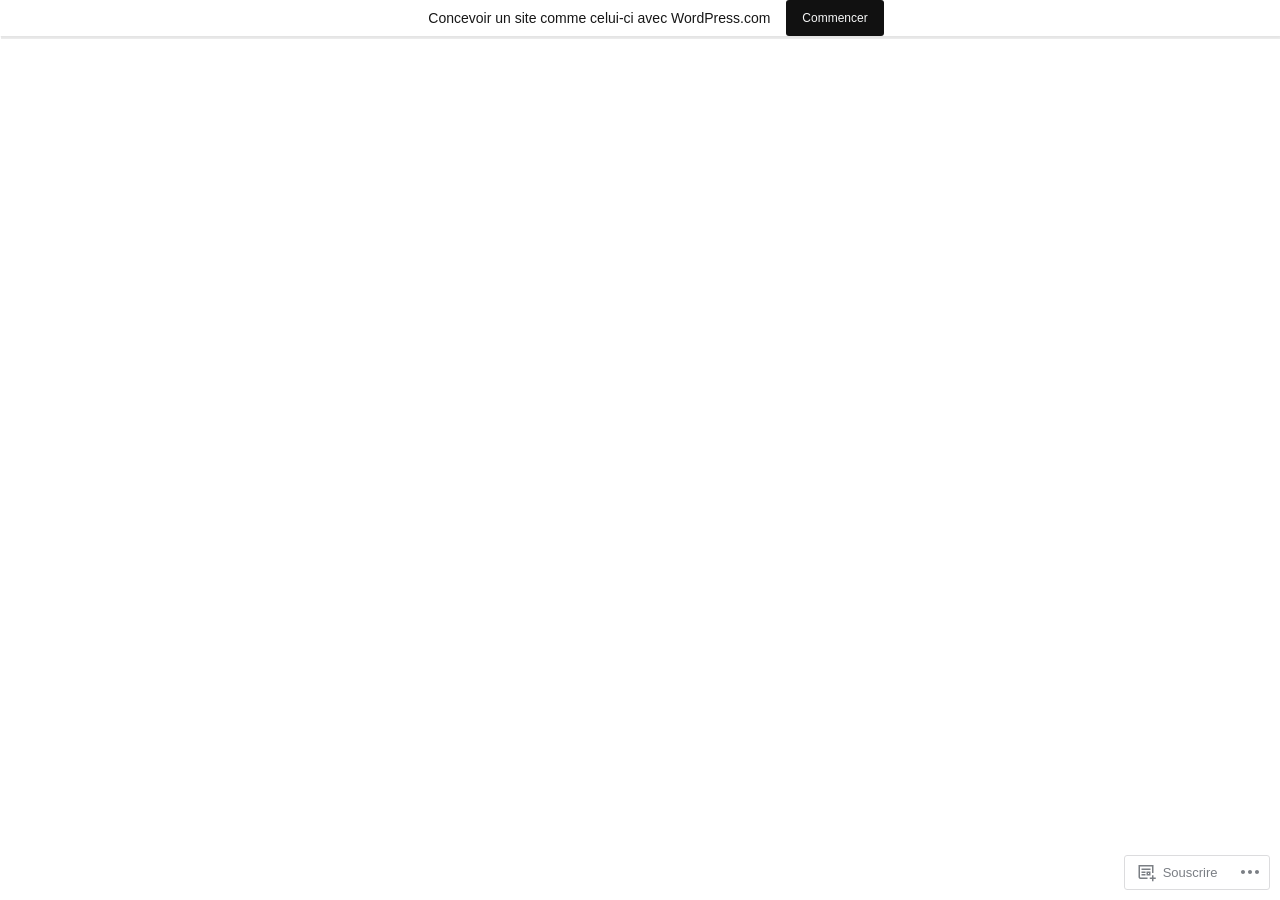
==== ulyssejapangithub.wordpress.com/index.html @ 324a0527 "Add files via upload" ====
<!DOCTYPE html>
<html lang="fr-FR">

<!-- Mirrored from ulyssejapangithub.wordpress.com/ by HTTrack Website Copier/3.x [XR&CO'2014], Sat, 06 Apr 2024 21:18:54 GMT -->
<!-- Added by HTTrack --><meta http-equiv="content-type" content="text/html;charset=UTF-8" /><!-- /Added by HTTrack -->
<head>
	<meta charset="UTF-8" />
	<meta name="viewport" content="width=device-width, initial-scale=1" />
<meta name='robots' content='max-image-preview:large' />
<title>Learn whatever you want</title>
<link rel='dns-prefetch' href='http://s1.wp.com/' />
<link rel='dns-prefetch' href='http://s2.wp.com/' />
<link rel='dns-prefetch' href='http://s0.wp.com/' />
<link rel='dns-prefetch' href='http://widgets.wp.com/' />
<link rel="alternate" type="application/rss+xml" title="Learn whatever you want &raquo; Flux" href="feed/index.html" />
<link rel="alternate" type="application/rss+xml" title="Learn whatever you want &raquo; Flux des commentaires" href="comments/feed/index.html" />
	<script type="text/javascript">
		/* <![CDATA[ */
		function addLoadEvent(func) {
			var oldonload = window.onload;
			if (typeof window.onload != 'function') {
				window.onload = func;
			} else {
				window.onload = function () {
					oldonload();
					func();
				}
			}
		}
		/* ]]> */
	</script>
	<script>
window._wpemojiSettings = {"baseUrl":"https:\/\/s0.wp.com\/wp-content\/mu-plugins\/wpcom-smileys\/twemoji\/2\/72x72\/","ext":".png","svgUrl":"https:\/\/s0.wp.com\/wp-content\/mu-plugins\/wpcom-smileys\/twemoji\/2\/svg\/","svgExt":".svg","source":{"concatemoji":"https:\/\/s0.wp.com\/wp-includes\/js\/wp-emoji-release.min.js?m=1710334132i&ver=6.5-RC3-57891"}};
/*! This file is auto-generated */
!function(i,n){var o,s,e;function c(e){try{var t={supportTests:e,timestamp:(new Date).valueOf()};sessionStorage.setItem(o,JSON.stringify(t))}catch(e){}}function p(e,t,n){e.clearRect(0,0,e.canvas.width,e.canvas.height),e.fillText(t,0,0);var t=new Uint32Array(e.getImageData(0,0,e.canvas.width,e.canvas.height).data),r=(e.clearRect(0,0,e.canvas.width,e.canvas.height),e.fillText(n,0,0),new Uint32Array(e.getImageData(0,0,e.canvas.width,e.canvas.height).data));return t.every(function(e,t){return e===r[t]})}function u(e,t,n){switch(t){case"flag":return n(e,"\ud83c\udff3\ufe0f\u200d\u26a7\ufe0f","\ud83c\udff3\ufe0f\u200b\u26a7\ufe0f")?!1:!n(e,"\ud83c\uddfa\ud83c\uddf3","\ud83c\uddfa\u200b\ud83c\uddf3")&&!n(e,"\ud83c\udff4\udb40\udc67\udb40\udc62\udb40\udc65\udb40\udc6e\udb40\udc67\udb40\udc7f","\ud83c\udff4\u200b\udb40\udc67\u200b\udb40\udc62\u200b\udb40\udc65\u200b\udb40\udc6e\u200b\udb40\udc67\u200b\udb40\udc7f");case"emoji":return!n(e,"\ud83d\udc26\u200d\u2b1b","\ud83d\udc26\u200b\u2b1b")}return!1}function f(e,t,n){var r="undefined"!=typeof WorkerGlobalScope&&self instanceof WorkerGlobalScope?new OffscreenCanvas(300,150):i.createElement("canvas"),a=r.getContext("2d",{willReadFrequently:!0}),o=(a.textBaseline="top",a.font="600 32px Arial",{});return e.forEach(function(e){o[e]=t(a,e,n)}),o}function t(e){var t=i.createElement("script");t.src=e,t.defer=!0,i.head.appendChild(t)}"undefined"!=typeof Promise&&(o="wpEmojiSettingsSupports",s=["flag","emoji"],n.supports={everything:!0,everythingExceptFlag:!0},e=new Promise(function(e){i.addEventListener("DOMContentLoaded",e,{once:!0})}),new Promise(function(t){var n=function(){try{var e=JSON.parse(sessionStorage.getItem(o));if("object"==typeof e&&"number"==typeof e.timestamp&&(new Date).valueOf()<e.timestamp+604800&&"object"==typeof e.supportTests)return e.supportTests}catch(e){}return null}();if(!n){if("undefined"!=typeof Worker&&"undefined"!=typeof OffscreenCanvas&&"undefined"!=typeof URL&&URL.createObjectURL&&"undefined"!=typeof Blob)try{var e="postMessage("+f.toString()+"("+[JSON.stringify(s),u.toString(),p.toString()].join(",")+"));",r=new Blob([e],{type:"text/javascript"}),a=new Worker(URL.createObjectURL(r),{name:"wpTestEmojiSupports"});return void(a.onmessage=function(e){c(n=e.data),a.terminate(),t(n)})}catch(e){}c(n=f(s,u,p))}t(n)}).then(function(e){for(var t in e)n.supports[t]=e[t],n.supports.everything=n.supports.everything&&n.supports[t],"flag"!==t&&(n.supports.everythingExceptFlag=n.supports.everythingExceptFlag&&n.supports[t]);n.supports.everythingExceptFlag=n.supports.everythingExceptFlag&&!n.supports.flag,n.DOMReady=!1,n.readyCallback=function(){n.DOMReady=!0}}).then(function(){return e}).then(function(){var e;n.supports.everything||(n.readyCallback(),(e=n.source||{}).concatemoji?t(e.concatemoji):e.wpemoji&&e.twemoji&&(t(e.twemoji),t(e.wpemoji)))}))}((window,document),window._wpemojiSettings);
</script>
<link crossorigin='anonymous' rel='stylesheet' id='all-css-0-1' href='../s1.wp.com/wp-content/blog-plugins/marketing-bar/css/marketing-bar31b8.css?m=1697652279i&amp;cssminify=yes' type='text/css' media='all' />
<style id='wp-block-site-title-inline-css'>
.wp-block-site-title a{color:inherit}
</style>
<style id='wp-block-navigation-link-inline-css'>
.wp-block-navigation .wp-block-navigation-item__label{overflow-wrap:break-word}.wp-block-navigation .wp-block-navigation-item__description{display:none}.link-ui-tools{border-top:1px solid #f0f0f0;padding:8px}.link-ui-block-inserter{padding-top:8px}.link-ui-block-inserter__back{margin-left:8px;text-transform:uppercase}.components-popover-pointer-events-trap{background-color:initial;cursor:pointer;inset:0;position:fixed;z-index:1000000}
</style>
<link crossorigin='anonymous' rel='stylesheet' id='all-css-4-1' href='../s1.wp.com/wp-content/plugins/gutenberg-core/v18.0.0/build/block-library/blocks/navigation/style72a3.css?m=1711565231i&amp;cssminify=yes' type='text/css' media='all' />
<style id='wp-block-group-inline-css'>
.wp-block-group{box-sizing:border-box}
</style>
<style id='wp-block-spacer-inline-css'>
.wp-block-spacer{clear:both}
</style>
<style id='wp-block-heading-inline-css'>
h1.has-background,h2.has-background,h3.has-background,h4.has-background,h5.has-background,h6.has-background{padding:1.25em 2.375em}h1.has-text-align-left[style*=writing-mode]:where([style*=vertical-lr]),h1.has-text-align-right[style*=writing-mode]:where([style*=vertical-rl]),h2.has-text-align-left[style*=writing-mode]:where([style*=vertical-lr]),h2.has-text-align-right[style*=writing-mode]:where([style*=vertical-rl]),h3.has-text-align-left[style*=writing-mode]:where([style*=vertical-lr]),h3.has-text-align-right[style*=writing-mode]:where([style*=vertical-rl]),h4.has-text-align-left[style*=writing-mode]:where([style*=vertical-lr]),h4.has-text-align-right[style*=writing-mode]:where([style*=vertical-rl]),h5.has-text-align-left[style*=writing-mode]:where([style*=vertical-lr]),h5.has-text-align-right[style*=writing-mode]:where([style*=vertical-rl]),h6.has-text-align-left[style*=writing-mode]:where([style*=vertical-lr]),h6.has-text-align-right[style*=writing-mode]:where([style*=vertical-rl]){rotate:180deg}
</style>
<style id='wp-block-paragraph-inline-css'>
.is-small-text{font-size:.875em}.is-regular-text{font-size:1em}.is-large-text{font-size:2.25em}.is-larger-text{font-size:3em}.has-drop-cap:not(:focus):first-letter{float:left;font-size:8.4em;font-style:normal;font-weight:100;line-height:.68;margin:.05em .1em 0 0;text-transform:uppercase}body.rtl .has-drop-cap:not(:focus):first-letter{float:none;margin-left:.1em}p.has-drop-cap.has-background{overflow:hidden}p.has-background{padding:1.25em 2.375em}:where(p.has-text-color:not(.has-link-color)) a{color:inherit}p.has-text-align-left[style*="writing-mode:vertical-lr"],p.has-text-align-right[style*="writing-mode:vertical-rl"]{rotate:180deg}
</style>
<style id='wp-block-columns-inline-css'>
.wp-block-columns{align-items:normal!important;box-sizing:border-box;display:flex;flex-wrap:wrap!important}@media (min-width:782px){.wp-block-columns{flex-wrap:nowrap!important}}.wp-block-columns.are-vertically-aligned-top{align-items:flex-start}.wp-block-columns.are-vertically-aligned-center{align-items:center}.wp-block-columns.are-vertically-aligned-bottom{align-items:flex-end}@media (max-width:781px){.wp-block-columns:not(.is-not-stacked-on-mobile)>.wp-block-column{flex-basis:100%!important}}@media (min-width:782px){.wp-block-columns:not(.is-not-stacked-on-mobile)>.wp-block-column{flex-basis:0;flex-grow:1}.wp-block-columns:not(.is-not-stacked-on-mobile)>.wp-block-column[style*=flex-basis]{flex-grow:0}}.wp-block-columns.is-not-stacked-on-mobile{flex-wrap:nowrap!important}.wp-block-columns.is-not-stacked-on-mobile>.wp-block-column{flex-basis:0;flex-grow:1}.wp-block-columns.is-not-stacked-on-mobile>.wp-block-column[style*=flex-basis]{flex-grow:0}:where(.wp-block-columns){margin-bottom:1.75em}:where(.wp-block-columns.has-background){padding:1.25em 2.375em}.wp-block-column{flex-grow:1;min-width:0;overflow-wrap:break-word;word-break:break-word}.wp-block-column.is-vertically-aligned-top{align-self:flex-start}.wp-block-column.is-vertically-aligned-center{align-self:center}.wp-block-column.is-vertically-aligned-bottom{align-self:flex-end}.wp-block-column.is-vertically-aligned-stretch{align-self:stretch}.wp-block-column.is-vertically-aligned-bottom,.wp-block-column.is-vertically-aligned-center,.wp-block-column.is-vertically-aligned-top{width:100%}
</style>
<style id='wp-block-image-inline-css'>
.wp-block-image img{box-sizing:border-box;height:auto;max-width:100%;vertical-align:bottom}.wp-block-image[style*=border-radius] img,.wp-block-image[style*=border-radius]>a{border-radius:inherit}.wp-block-image.has-custom-border img{box-sizing:border-box}.wp-block-image.aligncenter{text-align:center}.wp-block-image.alignfull img,.wp-block-image.alignwide img{height:auto;width:100%}.wp-block-image .aligncenter,.wp-block-image .alignleft,.wp-block-image .alignright,.wp-block-image.aligncenter,.wp-block-image.alignleft,.wp-block-image.alignright{display:table}.wp-block-image .aligncenter>figcaption,.wp-block-image .alignleft>figcaption,.wp-block-image .alignright>figcaption,.wp-block-image.aligncenter>figcaption,.wp-block-image.alignleft>figcaption,.wp-block-image.alignright>figcaption{caption-side:bottom;display:table-caption}.wp-block-image .alignleft{float:left;margin:.5em 1em .5em 0}.wp-block-image .alignright{float:right;margin:.5em 0 .5em 1em}.wp-block-image .aligncenter{margin-left:auto;margin-right:auto}.wp-block-image figcaption{margin-bottom:1em;margin-top:.5em}.wp-block-image .is-style-rounded img,.wp-block-image.is-style-circle-mask img,.wp-block-image.is-style-rounded img{border-radius:9999px}@supports ((-webkit-mask-image:none) or (mask-image:none)) or (-webkit-mask-image:none){.wp-block-image.is-style-circle-mask img{border-radius:0;-webkit-mask-image:url('data:image/svg+xml;utf8,<svg viewBox="0 0 100 100" xmlns="http://www.w3.org/2000/svg"><circle cx="50" cy="50" r="50"/></svg>');mask-image:url('data:image/svg+xml;utf8,<svg viewBox="0 0 100 100" xmlns="http://www.w3.org/2000/svg"><circle cx="50" cy="50" r="50"/></svg>');mask-mode:alpha;-webkit-mask-position:center;mask-position:center;-webkit-mask-repeat:no-repeat;mask-repeat:no-repeat;-webkit-mask-size:contain;mask-size:contain}}.wp-block-image :where(.has-border-color){border-style:solid}.wp-block-image :where([style*=border-top-color]){border-top-style:solid}.wp-block-image :where([style*=border-right-color]){border-right-style:solid}.wp-block-image :where([style*=border-bottom-color]){border-bottom-style:solid}.wp-block-image :where([style*=border-left-color]){border-left-style:solid}.wp-block-image :where([style*=border-width]){border-style:solid}.wp-block-image :where([style*=border-top-width]){border-top-style:solid}.wp-block-image :where([style*=border-right-width]){border-right-style:solid}.wp-block-image :where([style*=border-bottom-width]){border-bottom-style:solid}.wp-block-image :where([style*=border-left-width]){border-left-style:solid}.wp-block-image figure{margin:0}.wp-lightbox-container{display:flex;flex-direction:column;position:relative}.wp-lightbox-container img{cursor:zoom-in}.wp-lightbox-container img:hover+button{opacity:1}.wp-lightbox-container button{align-items:center;-webkit-backdrop-filter:blur(16px) saturate(180%);backdrop-filter:blur(16px) saturate(180%);background-color:#5a5a5a40;border:none;border-radius:4px;cursor:zoom-in;display:flex;height:20px;justify-content:center;opacity:0;padding:0;position:absolute;right:16px;text-align:center;top:16px;transition:opacity .2s ease;width:20px;z-index:100}.wp-lightbox-container button:focus-visible{outline:3px auto #5a5a5a40;outline:3px auto -webkit-focus-ring-color;outline-offset:3px}.wp-lightbox-container button:hover{cursor:pointer;opacity:1}.wp-lightbox-container button:focus{opacity:1}.wp-lightbox-container button:focus,.wp-lightbox-container button:hover,.wp-lightbox-container button:not(:hover):not(:active):not(.has-background){background-color:#5a5a5a40;border:none}.wp-lightbox-overlay{box-sizing:border-box;cursor:zoom-out;height:100vh;left:0;overflow:hidden;position:fixed;top:0;visibility:hidden;width:100%;z-index:100000}.wp-lightbox-overlay .close-button{align-items:center;cursor:pointer;display:flex;justify-content:center;min-height:40px;min-width:40px;padding:0;position:absolute;right:calc(env(safe-area-inset-right) + 16px);top:calc(env(safe-area-inset-top) + 16px);z-index:5000000}.wp-lightbox-overlay .close-button:focus,.wp-lightbox-overlay .close-button:hover,.wp-lightbox-overlay .close-button:not(:hover):not(:active):not(.has-background){background:none;border:none}.wp-lightbox-overlay .lightbox-image-container{height:var(--wp--lightbox-container-height);left:50%;overflow:hidden;position:absolute;top:50%;transform:translate(-50%,-50%);transform-origin:top left;width:var(--wp--lightbox-container-width);z-index:9999999999}.wp-lightbox-overlay .wp-block-image{align-items:center;box-sizing:border-box;display:flex;height:100%;justify-content:center;margin:0;position:relative;transform-origin:0 0;width:100%;z-index:3000000}.wp-lightbox-overlay .wp-block-image img{height:var(--wp--lightbox-image-height);min-height:var(--wp--lightbox-image-height);min-width:var(--wp--lightbox-image-width);width:var(--wp--lightbox-image-width)}.wp-lightbox-overlay .wp-block-image figcaption{display:none}.wp-lightbox-overlay button{background:none;border:none}.wp-lightbox-overlay .scrim{background-color:#fff;height:100%;opacity:.9;position:absolute;width:100%;z-index:2000000}.wp-lightbox-overlay.active{animation:turn-on-visibility .25s both;visibility:visible}.wp-lightbox-overlay.active img{animation:turn-on-visibility .35s both}.wp-lightbox-overlay.show-closing-animation:not(.active){animation:turn-off-visibility .35s both}.wp-lightbox-overlay.show-closing-animation:not(.active) img{animation:turn-off-visibility .25s both}@media (prefers-reduced-motion:no-preference){.wp-lightbox-overlay.zoom.active{animation:none;opacity:1;visibility:visible}.wp-lightbox-overlay.zoom.active .lightbox-image-container{animation:lightbox-zoom-in .4s}.wp-lightbox-overlay.zoom.active .lightbox-image-container img{animation:none}.wp-lightbox-overlay.zoom.active .scrim{animation:turn-on-visibility .4s forwards}.wp-lightbox-overlay.zoom.show-closing-animation:not(.active){animation:none}.wp-lightbox-overlay.zoom.show-closing-animation:not(.active) .lightbox-image-container{animation:lightbox-zoom-out .4s}.wp-lightbox-overlay.zoom.show-closing-animation:not(.active) .lightbox-image-container img{animation:none}.wp-lightbox-overlay.zoom.show-closing-animation:not(.active) .scrim{animation:turn-off-visibility .4s forwards}}@keyframes turn-on-visibility{0%{opacity:0}to{opacity:1}}@keyframes turn-off-visibility{0%{opacity:1;visibility:visible}99%{opacity:0;visibility:visible}to{opacity:0;visibility:hidden}}@keyframes lightbox-zoom-in{0%{transform:translate(calc((-100vw + var(--wp--lightbox-scrollbar-width))/2 + var(--wp--lightbox-initial-left-position)),calc(-50vh + var(--wp--lightbox-initial-top-position))) scale(var(--wp--lightbox-scale))}to{transform:translate(-50%,-50%) scale(1)}}@keyframes lightbox-zoom-out{0%{transform:translate(-50%,-50%) scale(1);visibility:visible}99%{visibility:visible}to{transform:translate(calc((-100vw + var(--wp--lightbox-scrollbar-width))/2 + var(--wp--lightbox-initial-left-position)),calc(-50vh + var(--wp--lightbox-initial-top-position))) scale(var(--wp--lightbox-scale));visibility:hidden}}
</style>
<style id='wp-block-separator-inline-css'>
@charset "UTF-8";.wp-block-separator{border:none;border-top:2px solid}.wp-block-separator.is-style-dots{background:none!important;border:none;height:auto;line-height:1;text-align:center}.wp-block-separator.is-style-dots:before{color:currentColor;content:"···";font-family:serif;font-size:1.5em;letter-spacing:2em;padding-left:2em}
</style>
<style id='wp-block-button-inline-css'>
.wp-block-button__link{box-sizing:border-box;cursor:pointer;display:inline-block;text-align:center;word-break:break-word}.wp-block-button__link.aligncenter{text-align:center}.wp-block-button__link.alignright{text-align:right}:where(.wp-block-button__link){border-radius:9999px;box-shadow:none;padding:calc(.667em + 2px) calc(1.333em + 2px);text-decoration:none}.wp-block-button[style*=text-decoration] .wp-block-button__link{text-decoration:inherit}.wp-block-buttons>.wp-block-button.has-custom-width{max-width:none}.wp-block-buttons>.wp-block-button.has-custom-width .wp-block-button__link{width:100%}.wp-block-buttons>.wp-block-button.has-custom-font-size .wp-block-button__link{font-size:inherit}.wp-block-buttons>.wp-block-button.wp-block-button__width-25{width:calc(25% - var(--wp--style--block-gap, .5em)*.75)}.wp-block-buttons>.wp-block-button.wp-block-button__width-50{width:calc(50% - var(--wp--style--block-gap, .5em)*.5)}.wp-block-buttons>.wp-block-button.wp-block-button__width-75{width:calc(75% - var(--wp--style--block-gap, .5em)*.25)}.wp-block-buttons>.wp-block-button.wp-block-button__width-100{flex-basis:100%;width:100%}.wp-block-buttons.is-vertical>.wp-block-button.wp-block-button__width-25{width:25%}.wp-block-buttons.is-vertical>.wp-block-button.wp-block-button__width-50{width:50%}.wp-block-buttons.is-vertical>.wp-block-button.wp-block-button__width-75{width:75%}.wp-block-button.is-style-squared,.wp-block-button__link.wp-block-button.is-style-squared{border-radius:0}.wp-block-button.no-border-radius,.wp-block-button__link.no-border-radius{border-radius:0!important}.wp-block-button .wp-block-button__link:where(.is-style-outline),.wp-block-button:where(.is-style-outline)>.wp-block-button__link{border:2px solid;padding:.667em 1.333em}.wp-block-button .wp-block-button__link:where(.is-style-outline):not(.has-text-color),.wp-block-button:where(.is-style-outline)>.wp-block-button__link:not(.has-text-color){color:currentColor}.wp-block-button .wp-block-button__link:where(.is-style-outline):not(.has-background),.wp-block-button:where(.is-style-outline)>.wp-block-button__link:not(.has-background){background-color:initial;background-image:none}.wp-block-button .wp-block-button__link:where(.has-border-color){border-width:initial}.wp-block-button .wp-block-button__link:where([style*=border-top-color]){border-top-width:medium}.wp-block-button .wp-block-button__link:where([style*=border-right-color]){border-right-width:medium}.wp-block-button .wp-block-button__link:where([style*=border-bottom-color]){border-bottom-width:medium}.wp-block-button .wp-block-button__link:where([style*=border-left-color]){border-left-width:medium}.wp-block-button .wp-block-button__link:where([style*=border-style]){border-width:initial}.wp-block-button .wp-block-button__link:where([style*=border-top-style]){border-top-width:medium}.wp-block-button .wp-block-button__link:where([style*=border-right-style]){border-right-width:medium}.wp-block-button .wp-block-button__link:where([style*=border-bottom-style]){border-bottom-width:medium}.wp-block-button .wp-block-button__link:where([style*=border-left-style]){border-left-width:medium}
</style>
<style id='wp-block-buttons-inline-css'>
.wp-block-buttons.is-vertical{flex-direction:column}.wp-block-buttons.is-vertical>.wp-block-button:last-child{margin-bottom:0}.wp-block-buttons>.wp-block-button{display:inline-block;margin:0}.wp-block-buttons.is-content-justification-left{justify-content:flex-start}.wp-block-buttons.is-content-justification-left.is-vertical{align-items:flex-start}.wp-block-buttons.is-content-justification-center{justify-content:center}.wp-block-buttons.is-content-justification-center.is-vertical{align-items:center}.wp-block-buttons.is-content-justification-right{justify-content:flex-end}.wp-block-buttons.is-content-justification-right.is-vertical{align-items:flex-end}.wp-block-buttons.is-content-justification-space-between{justify-content:space-between}.wp-block-buttons.aligncenter{text-align:center}.wp-block-buttons:not(.is-content-justification-space-between,.is-content-justification-right,.is-content-justification-left,.is-content-justification-center) .wp-block-button.aligncenter{margin-left:auto;margin-right:auto;width:100%}.wp-block-buttons[style*=text-decoration] .wp-block-button,.wp-block-buttons[style*=text-decoration] .wp-block-button__link{text-decoration:inherit}.wp-block-buttons.has-custom-font-size .wp-block-button__link{font-size:inherit}.wp-block-button.aligncenter{text-align:center}
</style>
<style id='wp-emoji-styles-inline-css'>

	img.wp-smiley, img.emoji {
		display: inline !important;
		border: none !important;
		box-shadow: none !important;
		height: 1em !important;
		width: 1em !important;
		margin: 0 0.07em !important;
		vertical-align: -0.1em !important;
		background: none !important;
		padding: 0 !important;
	}
</style>
<style id='wp-block-library-inline-css'>
:root{--wp-admin-theme-color:#007cba;--wp-admin-theme-color--rgb:0,124,186;--wp-admin-theme-color-darker-10:#006ba1;--wp-admin-theme-color-darker-10--rgb:0,107,161;--wp-admin-theme-color-darker-20:#005a87;--wp-admin-theme-color-darker-20--rgb:0,90,135;--wp-admin-border-width-focus:2px;--wp-block-synced-color:#7a00df;--wp-block-synced-color--rgb:122,0,223;--wp-bound-block-color:#9747ff}@media (min-resolution:192dpi){:root{--wp-admin-border-width-focus:1.5px}}.wp-element-button{cursor:pointer}:root{--wp--preset--font-size--normal:16px;--wp--preset--font-size--huge:42px}:root .has-very-light-gray-background-color{background-color:#eee}:root .has-very-dark-gray-background-color{background-color:#313131}:root .has-very-light-gray-color{color:#eee}:root .has-very-dark-gray-color{color:#313131}:root .has-vivid-green-cyan-to-vivid-cyan-blue-gradient-background{background:linear-gradient(135deg,#00d084,#0693e3)}:root .has-purple-crush-gradient-background{background:linear-gradient(135deg,#34e2e4,#4721fb 50%,#ab1dfe)}:root .has-hazy-dawn-gradient-background{background:linear-gradient(135deg,#faaca8,#dad0ec)}:root .has-subdued-olive-gradient-background{background:linear-gradient(135deg,#fafae1,#67a671)}:root .has-atomic-cream-gradient-background{background:linear-gradient(135deg,#fdd79a,#004a59)}:root .has-nightshade-gradient-background{background:linear-gradient(135deg,#330968,#31cdcf)}:root .has-midnight-gradient-background{background:linear-gradient(135deg,#020381,#2874fc)}.has-regular-font-size{font-size:1em}.has-larger-font-size{font-size:2.625em}.has-normal-font-size{font-size:var(--wp--preset--font-size--normal)}.has-huge-font-size{font-size:var(--wp--preset--font-size--huge)}.has-text-align-center{text-align:center}.has-text-align-left{text-align:left}.has-text-align-right{text-align:right}#end-resizable-editor-section{display:none}.aligncenter{clear:both}.items-justified-left{justify-content:flex-start}.items-justified-center{justify-content:center}.items-justified-right{justify-content:flex-end}.items-justified-space-between{justify-content:space-between}.screen-reader-text{clip:rect(1px,1px,1px,1px);word-wrap:normal!important;border:0;-webkit-clip-path:inset(50%);clip-path:inset(50%);height:1px;margin:-1px;overflow:hidden;padding:0;position:absolute;width:1px}.screen-reader-text:focus{clip:auto!important;background-color:#ddd;-webkit-clip-path:none;clip-path:none;color:#444;display:block;font-size:1em;height:auto;left:5px;line-height:normal;padding:15px 23px 14px;text-decoration:none;top:5px;width:auto;z-index:100000}html :where(.has-border-color){border-style:solid}html :where([style*=border-top-color]){border-top-style:solid}html :where([style*=border-right-color]){border-right-style:solid}html :where([style*=border-bottom-color]){border-bottom-style:solid}html :where([style*=border-left-color]){border-left-style:solid}html :where([style*=border-width]){border-style:solid}html :where([style*=border-top-width]){border-top-style:solid}html :where([style*=border-right-width]){border-right-style:solid}html :where([style*=border-bottom-width]){border-bottom-style:solid}html :where([style*=border-left-width]){border-left-style:solid}html :where(img[class*=wp-image-]){height:auto;max-width:100%}:where(figure){margin:0 0 1em}html :where(.is-position-sticky){--wp-admin--admin-bar--position-offset:var(--wp-admin--admin-bar--height,0px)}@media screen and (max-width:600px){html :where(.is-position-sticky){--wp-admin--admin-bar--position-offset:0px}}
.has-text-align-justify {
	text-align:justify;
}
.wp-block-cover__image-background.has-parallax {
	background-size: cover;
}
</style>
<style id='wp-block-template-skip-link-inline-css'>

		.skip-link.screen-reader-text {
			border: 0;
			clip: rect(1px,1px,1px,1px);
			clip-path: inset(50%);
			height: 1px;
			margin: -1px;
			overflow: hidden;
			padding: 0;
			position: absolute !important;
			width: 1px;
			word-wrap: normal !important;
		}

		.skip-link.screen-reader-text:focus {
			background-color: #eee;
			clip: auto !important;
			clip-path: none;
			color: #444;
			display: block;
			font-size: 1em;
			height: auto;
			left: 5px;
			line-height: normal;
			padding: 15px 23px 14px;
			text-decoration: none;
			top: 5px;
			width: auto;
			z-index: 100000;
		}
</style>
<link crossorigin='anonymous' rel='stylesheet' id='all-css-32-1' href='../s1.wp.com/_static/indexd02a.html??/wp-content/mu-plugins/core-compat/wp-mediaelement.css,/wp-content/mu-plugins/wpcom-bbpress-premium-themes.css?m=1432920480j&amp;cssminify=yes' type='text/css' media='all' />
<style id='global-styles-inline-css'>
body{--wp--preset--color--black: #000000;--wp--preset--color--cyan-bluish-gray: #abb8c3;--wp--preset--color--white: #ffffff;--wp--preset--color--pale-pink: #f78da7;--wp--preset--color--vivid-red: #cf2e2e;--wp--preset--color--luminous-vivid-orange: #ff6900;--wp--preset--color--luminous-vivid-amber: #fcb900;--wp--preset--color--light-green-cyan: #7bdcb5;--wp--preset--color--vivid-green-cyan: #00d084;--wp--preset--color--pale-cyan-blue: #8ed1fc;--wp--preset--color--vivid-cyan-blue: #0693e3;--wp--preset--color--vivid-purple: #9b51e0;--wp--preset--color--dark-grey: #636363;--wp--preset--color--light-grey: #DFDFDF;--wp--preset--color--brown: #A43D00;--wp--preset--color--orange: #FF7D2F;--wp--preset--color--light-orange: #FDEEE5;--wp--preset--gradient--vivid-cyan-blue-to-vivid-purple: linear-gradient(135deg,rgba(6,147,227,1) 0%,rgb(155,81,224) 100%);--wp--preset--gradient--light-green-cyan-to-vivid-green-cyan: linear-gradient(135deg,rgb(122,220,180) 0%,rgb(0,208,130) 100%);--wp--preset--gradient--luminous-vivid-amber-to-luminous-vivid-orange: linear-gradient(135deg,rgba(252,185,0,1) 0%,rgba(255,105,0,1) 100%);--wp--preset--gradient--luminous-vivid-orange-to-vivid-red: linear-gradient(135deg,rgba(255,105,0,1) 0%,rgb(207,46,46) 100%);--wp--preset--gradient--very-light-gray-to-cyan-bluish-gray: linear-gradient(135deg,rgb(238,238,238) 0%,rgb(169,184,195) 100%);--wp--preset--gradient--cool-to-warm-spectrum: linear-gradient(135deg,rgb(74,234,220) 0%,rgb(151,120,209) 20%,rgb(207,42,186) 40%,rgb(238,44,130) 60%,rgb(251,105,98) 80%,rgb(254,248,76) 100%);--wp--preset--gradient--blush-light-purple: linear-gradient(135deg,rgb(255,206,236) 0%,rgb(152,150,240) 100%);--wp--preset--gradient--blush-bordeaux: linear-gradient(135deg,rgb(254,205,165) 0%,rgb(254,45,45) 50%,rgb(107,0,62) 100%);--wp--preset--gradient--luminous-dusk: linear-gradient(135deg,rgb(255,203,112) 0%,rgb(199,81,192) 50%,rgb(65,88,208) 100%);--wp--preset--gradient--pale-ocean: linear-gradient(135deg,rgb(255,245,203) 0%,rgb(182,227,212) 50%,rgb(51,167,181) 100%);--wp--preset--gradient--electric-grass: linear-gradient(135deg,rgb(202,248,128) 0%,rgb(113,206,126) 100%);--wp--preset--gradient--midnight: linear-gradient(135deg,rgb(2,3,129) 0%,rgb(40,116,252) 100%);--wp--preset--font-size--small: clamp(0.8rem, 0.8rem + ((1vw - 0.2rem) * 0.542), 1.125rem);--wp--preset--font-size--medium: clamp(1rem, 1rem + ((1vw - 0.2rem) * 0.833), 1.5rem);--wp--preset--font-size--large: clamp(1.5rem, 1.5rem + ((1vw - 0.2rem) * 0.625), 1.875rem);--wp--preset--font-size--x-large: clamp(1.75rem, 1.75rem + ((1vw - 0.2rem) * 1.458), 2.625rem);--wp--preset--font-size--xx-large: clamp(4rem, 4rem + ((1vw - 0.2rem) * 5), 7rem);--wp--preset--font-family--albert-sans: 'Albert Sans', sans-serif;--wp--preset--font-family--alegreya: Alegreya, serif;--wp--preset--font-family--arvo: Arvo, serif;--wp--preset--font-family--bodoni-moda: 'Bodoni Moda', serif;--wp--preset--font-family--cabin: Cabin, sans-serif;--wp--preset--font-family--chivo: Chivo, sans-serif;--wp--preset--font-family--commissioner: Commissioner, sans-serif;--wp--preset--font-family--cormorant: Cormorant, serif;--wp--preset--font-family--courier-prime: 'Courier Prime', monospace;--wp--preset--font-family--crimson-pro: 'Crimson Pro', serif;--wp--preset--font-family--dm-mono: 'DM Mono', monospace;--wp--preset--font-family--dm-sans: 'DM Sans', sans-serif;--wp--preset--font-family--domine: Domine, serif;--wp--preset--font-family--eb-garamond: 'EB Garamond', serif;--wp--preset--font-family--epilogue: Epilogue, sans-serif;--wp--preset--font-family--figtree: Figtree, sans-serif;--wp--preset--font-family--fira-sans: 'Fira Sans', sans-serif;--wp--preset--font-family--fraunces: Fraunces, serif;--wp--preset--font-family--ibm-plex-mono: 'IBM Plex Mono', monospace;--wp--preset--font-family--ibm-plex-sans: 'IBM Plex Sans', sans-serif;--wp--preset--font-family--inter: Inter, sans-serif;--wp--preset--font-family--josefin-sans: 'Josefin Sans', sans-serif;--wp--preset--font-family--jost: Jost, sans-serif;--wp--preset--font-family--libre-baskerville: 'Libre Baskerville', serif;--wp--preset--font-family--libre-franklin: 'Libre Franklin', sans-serif;--wp--preset--font-family--literata: Literata, serif;--wp--preset--font-family--lora: Lora, serif;--wp--preset--font-family--merriweather: Merriweather, serif;--wp--preset--font-family--montserrat: Montserrat, sans-serif;--wp--preset--font-family--newsreader: Newsreader, serif;--wp--preset--font-family--nunito: Nunito, sans-serif;--wp--preset--font-family--open-sans: 'Open Sans', sans-serif;--wp--preset--font-family--overpass: Overpass, sans-serif;--wp--preset--font-family--petrona: Petrona, serif;--wp--preset--font-family--piazzolla: Piazzolla, serif;--wp--preset--font-family--playfair-display: 'Playfair Display', serif;--wp--preset--font-family--plus-jakarta-sans: 'Plus Jakarta Sans', sans-serif;--wp--preset--font-family--poppins: Poppins, sans-serif;--wp--preset--font-family--raleway: Raleway, sans-serif;--wp--preset--font-family--roboto: Roboto, sans-serif;--wp--preset--font-family--roboto-slab: 'Roboto Slab', serif;--wp--preset--font-family--rubik: Rubik, sans-serif;--wp--preset--font-family--sora: Sora, sans-serif;--wp--preset--font-family--source-sans-3: 'Source Sans 3', sans-serif;--wp--preset--font-family--source-serif-4: 'Source Serif 4', serif;--wp--preset--font-family--space-mono: 'Space Mono', monospace;--wp--preset--font-family--texturina: Texturina, serif;--wp--preset--font-family--work-sans: 'Work Sans', sans-serif;--wp--preset--font-family--helvetica-neue: 'Helvetica Neue', Arial, sans-serif;--wp--preset--spacing--10: 0.5rem;--wp--preset--spacing--20: 0.75rem;--wp--preset--spacing--30: 1rem;--wp--preset--spacing--40: 1.25rem;--wp--preset--spacing--50: 1.5rem;--wp--preset--spacing--60: 1.75rem;--wp--preset--spacing--70: 2rem;--wp--preset--spacing--80: 2.25rem;--wp--preset--spacing--90: 2.5rem;--wp--preset--spacing--100: 3.125rem;--wp--preset--spacing--110: 3.75rem;--wp--preset--shadow--natural: 6px 6px 9px rgba(0, 0, 0, 0.2);--wp--preset--shadow--deep: 12px 12px 50px rgba(0, 0, 0, 0.4);--wp--preset--shadow--sharp: 6px 6px 0px rgba(0, 0, 0, 0.2);--wp--preset--shadow--outlined: 6px 6px 0px -3px rgba(255, 255, 255, 1), 6px 6px rgba(0, 0, 0, 1);--wp--preset--shadow--crisp: 6px 6px 0px rgba(0, 0, 0, 1);}body { margin: 0;--wp--style--global--content-size: 119ch;--wp--style--global--wide-size: 1280px; }.wp-site-blocks { padding-top: var(--wp--style--root--padding-top); padding-bottom: var(--wp--style--root--padding-bottom); }.has-global-padding { padding-right: var(--wp--style--root--padding-right); padding-left: var(--wp--style--root--padding-left); }.has-global-padding :where(.has-global-padding:not(.wp-block-block)) { padding-right: 0; padding-left: 0; }.has-global-padding > .alignfull { margin-right: calc(var(--wp--style--root--padding-right) * -1); margin-left: calc(var(--wp--style--root--padding-left) * -1); }.has-global-padding :where(.has-global-padding:not(.wp-block-block)) > .alignfull { margin-right: 0; margin-left: 0; }.has-global-padding > .alignfull:where(:not(.has-global-padding):not(.is-layout-flex):not(.is-layout-grid)) > :where([class*="wp-block-"]:not(.alignfull):not([class*="__"]),.wp-block:not(.alignfull),p,h1,h2,h3,h4,h5,h6,ul,ol) { padding-right: var(--wp--style--root--padding-right); padding-left: var(--wp--style--root--padding-left); }.has-global-padding :where(.has-global-padding) > .alignfull:where(:not(.has-global-padding)) > :where([class*="wp-block-"]:not(.alignfull):not([class*="__"]),.wp-block:not(.alignfull),p,h1,h2,h3,h4,h5,h6,ul,ol) { padding-right: 0; padding-left: 0; }.wp-site-blocks > .alignleft { float: left; margin-right: 2em; }.wp-site-blocks > .alignright { float: right; margin-left: 2em; }.wp-site-blocks > .aligncenter { justify-content: center; margin-left: auto; margin-right: auto; }:where(.wp-site-blocks) > * { margin-block-start: var(--wp--preset--spacing--90); margin-block-end: 0; }:where(.wp-site-blocks) > :first-child:first-child { margin-block-start: 0; }:where(.wp-site-blocks) > :last-child:last-child { margin-block-end: 0; }body { --wp--style--block-gap: var(--wp--preset--spacing--90); }:where(body .is-layout-flow)  > :first-child:first-child{margin-block-start: 0;}:where(body .is-layout-flow)  > :last-child:last-child{margin-block-end: 0;}:where(body .is-layout-flow)  > *{margin-block-start: var(--wp--preset--spacing--90);margin-block-end: 0;}:where(body .is-layout-constrained)  > :first-child:first-child{margin-block-start: 0;}:where(body .is-layout-constrained)  > :last-child:last-child{margin-block-end: 0;}:where(body .is-layout-constrained)  > *{margin-block-start: var(--wp--preset--spacing--90);margin-block-end: 0;}:where(body .is-layout-flex) {gap: var(--wp--preset--spacing--90);}:where(body .is-layout-grid) {gap: var(--wp--preset--spacing--90);}body .is-layout-flow > .alignleft{float: left;margin-inline-start: 0;margin-inline-end: 2em;}body .is-layout-flow > .alignright{float: right;margin-inline-start: 2em;margin-inline-end: 0;}body .is-layout-flow > .aligncenter{margin-left: auto !important;margin-right: auto !important;}body .is-layout-constrained > .alignleft{float: left;margin-inline-start: 0;margin-inline-end: 2em;}body .is-layout-constrained > .alignright{float: right;margin-inline-start: 2em;margin-inline-end: 0;}body .is-layout-constrained > .aligncenter{margin-left: auto !important;margin-right: auto !important;}body .is-layout-constrained > :where(:not(.alignleft):not(.alignright):not(.alignfull)){max-width: var(--wp--style--global--content-size);margin-left: auto !important;margin-right: auto !important;}body .is-layout-constrained > .alignwide{max-width: var(--wp--style--global--wide-size);}body .is-layout-flex{display: flex;}body .is-layout-flex{flex-wrap: wrap;align-items: center;}body .is-layout-flex > *{margin: 0;}body .is-layout-grid{display: grid;}body .is-layout-grid > *{margin: 0;}body{background-color: var(--wp--preset--color--white);color: var(--wp--preset--color--black);font-family: var(--wp--preset--font-family--helvetica-neue);line-height: 1.6;--wp--style--root--padding-top: 0px;--wp--style--root--padding-right: var(--wp--preset--spacing--90);--wp--style--root--padding-bottom: 0px;--wp--style--root--padding-left: var(--wp--preset--spacing--90);}a:where(:not(.wp-element-button)){color: var(--wp--preset--color--black);text-decoration: underline;}a:where(:not(.wp-element-button)):hover{color: var(--wp--preset--color--dark-grey);text-decoration: none;}a:where(:not(.wp-element-button)):focus{text-decoration: underline dotted;}a:where(:not(.wp-element-button)):active{color: var(--wp--preset--color--brown);text-decoration: none;}h1, h2, h3, h4, h5, h6{font-weight: 700;text-transform: uppercase;}h1{font-size: clamp(4rem, 6vw, 6.5rem);font-weight: 400;line-height: 0.92;}h2{font-size: clamp(2rem, 5vw, 2.375rem);font-weight: 400;line-height: 1;}h3{font-size: var(--wp--preset--font-size--x-large);line-height: 1.2;}h4{font-size: var(--wp--preset--spacing--60);line-height: 1.1;}h5{font-size: var(--wp--preset--spacing--50);line-height: 1.2;}h6{font-size: var(--wp--preset--font-size--small);line-height: 1.3;}.wp-element-button, .wp-block-button__link{background-color: var(--wp--preset--color--black);border-radius: 0;border-color: var(--wp--preset--color--black);border-width: 2px;border-style: solid;color: var(--wp--preset--color--white);font-family: inherit;font-size: inherit;font-weight: 700;line-height: 1.2;padding-top: var(--wp--preset--spacing--40) !important;padding-right: var(--wp--preset--spacing--50) !important;padding-bottom: var(--wp--preset--spacing--40) !important;padding-left: var(--wp--preset--spacing--50) !important;text-decoration: none;text-transform: uppercase;}.wp-element-button:hover, .wp-block-button__link:hover{background-color: var(--wp--preset--color--orange);border-color: var(--wp--preset--color--orange);color: var(--wp--preset--color--black);}.has-black-color{color: var(--wp--preset--color--black) !important;}.has-cyan-bluish-gray-color{color: var(--wp--preset--color--cyan-bluish-gray) !important;}.has-white-color{color: var(--wp--preset--color--white) !important;}.has-pale-pink-color{color: var(--wp--preset--color--pale-pink) !important;}.has-vivid-red-color{color: var(--wp--preset--color--vivid-red) !important;}.has-luminous-vivid-orange-color{color: var(--wp--preset--color--luminous-vivid-orange) !important;}.has-luminous-vivid-amber-color{color: var(--wp--preset--color--luminous-vivid-amber) !important;}.has-light-green-cyan-color{color: var(--wp--preset--color--light-green-cyan) !important;}.has-vivid-green-cyan-color{color: var(--wp--preset--color--vivid-green-cyan) !important;}.has-pale-cyan-blue-color{color: var(--wp--preset--color--pale-cyan-blue) !important;}.has-vivid-cyan-blue-color{color: var(--wp--preset--color--vivid-cyan-blue) !important;}.has-vivid-purple-color{color: var(--wp--preset--color--vivid-purple) !important;}.has-dark-grey-color{color: var(--wp--preset--color--dark-grey) !important;}.has-light-grey-color{color: var(--wp--preset--color--light-grey) !important;}.has-brown-color{color: var(--wp--preset--color--brown) !important;}.has-orange-color{color: var(--wp--preset--color--orange) !important;}.has-light-orange-color{color: var(--wp--preset--color--light-orange) !important;}.has-black-background-color{background-color: var(--wp--preset--color--black) !important;}.has-cyan-bluish-gray-background-color{background-color: var(--wp--preset--color--cyan-bluish-gray) !important;}.has-white-background-color{background-color: var(--wp--preset--color--white) !important;}.has-pale-pink-background-color{background-color: var(--wp--preset--color--pale-pink) !important;}.has-vivid-red-background-color{background-color: var(--wp--preset--color--vivid-red) !important;}.has-luminous-vivid-orange-background-color{background-color: var(--wp--preset--color--luminous-vivid-orange) !important;}.has-luminous-vivid-amber-background-color{background-color: var(--wp--preset--color--luminous-vivid-amber) !important;}.has-light-green-cyan-background-color{background-color: var(--wp--preset--color--light-green-cyan) !important;}.has-vivid-green-cyan-background-color{background-color: var(--wp--preset--color--vivid-green-cyan) !important;}.has-pale-cyan-blue-background-color{background-color: var(--wp--preset--color--pale-cyan-blue) !important;}.has-vivid-cyan-blue-background-color{background-color: var(--wp--preset--color--vivid-cyan-blue) !important;}.has-vivid-purple-background-color{background-color: var(--wp--preset--color--vivid-purple) !important;}.has-dark-grey-background-color{background-color: var(--wp--preset--color--dark-grey) !important;}.has-light-grey-background-color{background-color: var(--wp--preset--color--light-grey) !important;}.has-brown-background-color{background-color: var(--wp--preset--color--brown) !important;}.has-orange-background-color{background-color: var(--wp--preset--color--orange) !important;}.has-light-orange-background-color{background-color: var(--wp--preset--color--light-orange) !important;}.has-black-border-color{border-color: var(--wp--preset--color--black) !important;}.has-cyan-bluish-gray-border-color{border-color: var(--wp--preset--color--cyan-bluish-gray) !important;}.has-white-border-color{border-color: var(--wp--preset--color--white) !important;}.has-pale-pink-border-color{border-color: var(--wp--preset--color--pale-pink) !important;}.has-vivid-red-border-color{border-color: var(--wp--preset--color--vivid-red) !important;}.has-luminous-vivid-orange-border-color{border-color: var(--wp--preset--color--luminous-vivid-orange) !important;}.has-luminous-vivid-amber-border-color{border-color: var(--wp--preset--color--luminous-vivid-amber) !important;}.has-light-green-cyan-border-color{border-color: var(--wp--preset--color--light-green-cyan) !important;}.has-vivid-green-cyan-border-color{border-color: var(--wp--preset--color--vivid-green-cyan) !important;}.has-pale-cyan-blue-border-color{border-color: var(--wp--preset--color--pale-cyan-blue) !important;}.has-vivid-cyan-blue-border-color{border-color: var(--wp--preset--color--vivid-cyan-blue) !important;}.has-vivid-purple-border-color{border-color: var(--wp--preset--color--vivid-purple) !important;}.has-dark-grey-border-color{border-color: var(--wp--preset--color--dark-grey) !important;}.has-light-grey-border-color{border-color: var(--wp--preset--color--light-grey) !important;}.has-brown-border-color{border-color: var(--wp--preset--color--brown) !important;}.has-orange-border-color{border-color: var(--wp--preset--color--orange) !important;}.has-light-orange-border-color{border-color: var(--wp--preset--color--light-orange) !important;}.has-vivid-cyan-blue-to-vivid-purple-gradient-background{background: var(--wp--preset--gradient--vivid-cyan-blue-to-vivid-purple) !important;}.has-light-green-cyan-to-vivid-green-cyan-gradient-background{background: var(--wp--preset--gradient--light-green-cyan-to-vivid-green-cyan) !important;}.has-luminous-vivid-amber-to-luminous-vivid-orange-gradient-background{background: var(--wp--preset--gradient--luminous-vivid-amber-to-luminous-vivid-orange) !important;}.has-luminous-vivid-orange-to-vivid-red-gradient-background{background: var(--wp--preset--gradient--luminous-vivid-orange-to-vivid-red) !important;}.has-very-light-gray-to-cyan-bluish-gray-gradient-background{background: var(--wp--preset--gradient--very-light-gray-to-cyan-bluish-gray) !important;}.has-cool-to-warm-spectrum-gradient-background{background: var(--wp--preset--gradient--cool-to-warm-spectrum) !important;}.has-blush-light-purple-gradient-background{background: var(--wp--preset--gradient--blush-light-purple) !important;}.has-blush-bordeaux-gradient-background{background: var(--wp--preset--gradient--blush-bordeaux) !important;}.has-luminous-dusk-gradient-background{background: var(--wp--preset--gradient--luminous-dusk) !important;}.has-pale-ocean-gradient-background{background: var(--wp--preset--gradient--pale-ocean) !important;}.has-electric-grass-gradient-background{background: var(--wp--preset--gradient--electric-grass) !important;}.has-midnight-gradient-background{background: var(--wp--preset--gradient--midnight) !important;}.has-small-font-size{font-size: var(--wp--preset--font-size--small) !important;}.has-medium-font-size{font-size: var(--wp--preset--font-size--medium) !important;}.has-large-font-size{font-size: var(--wp--preset--font-size--large) !important;}.has-x-large-font-size{font-size: var(--wp--preset--font-size--x-large) !important;}.has-xx-large-font-size{font-size: var(--wp--preset--font-size--xx-large) !important;}.has-albert-sans-font-family{font-family: var(--wp--preset--font-family--albert-sans) !important;}.has-alegreya-font-family{font-family: var(--wp--preset--font-family--alegreya) !important;}.has-arvo-font-family{font-family: var(--wp--preset--font-family--arvo) !important;}.has-bodoni-moda-font-family{font-family: var(--wp--preset--font-family--bodoni-moda) !important;}.has-cabin-font-family{font-family: var(--wp--preset--font-family--cabin) !important;}.has-chivo-font-family{font-family: var(--wp--preset--font-family--chivo) !important;}.has-commissioner-font-family{font-family: var(--wp--preset--font-family--commissioner) !important;}.has-cormorant-font-family{font-family: var(--wp--preset--font-family--cormorant) !important;}.has-courier-prime-font-family{font-family: var(--wp--preset--font-family--courier-prime) !important;}.has-crimson-pro-font-family{font-family: var(--wp--preset--font-family--crimson-pro) !important;}.has-dm-mono-font-family{font-family: var(--wp--preset--font-family--dm-mono) !important;}.has-dm-sans-font-family{font-family: var(--wp--preset--font-family--dm-sans) !important;}.has-domine-font-family{font-family: var(--wp--preset--font-family--domine) !important;}.has-eb-garamond-font-family{font-family: var(--wp--preset--font-family--eb-garamond) !important;}.has-epilogue-font-family{font-family: var(--wp--preset--font-family--epilogue) !important;}.has-figtree-font-family{font-family: var(--wp--preset--font-family--figtree) !important;}.has-fira-sans-font-family{font-family: var(--wp--preset--font-family--fira-sans) !important;}.has-fraunces-font-family{font-family: var(--wp--preset--font-family--fraunces) !important;}.has-ibm-plex-mono-font-family{font-family: var(--wp--preset--font-family--ibm-plex-mono) !important;}.has-ibm-plex-sans-font-family{font-family: var(--wp--preset--font-family--ibm-plex-sans) !important;}.has-inter-font-family{font-family: var(--wp--preset--font-family--inter) !important;}.has-josefin-sans-font-family{font-family: var(--wp--preset--font-family--josefin-sans) !important;}.has-jost-font-family{font-family: var(--wp--preset--font-family--jost) !important;}.has-libre-baskerville-font-family{font-family: var(--wp--preset--font-family--libre-baskerville) !important;}.has-libre-franklin-font-family{font-family: var(--wp--preset--font-family--libre-franklin) !important;}.has-literata-font-family{font-family: var(--wp--preset--font-family--literata) !important;}.has-lora-font-family{font-family: var(--wp--preset--font-family--lora) !important;}.has-merriweather-font-family{font-family: var(--wp--preset--font-family--merriweather) !important;}.has-montserrat-font-family{font-family: var(--wp--preset--font-family--montserrat) !important;}.has-newsreader-font-family{font-family: var(--wp--preset--font-family--newsreader) !important;}.has-nunito-font-family{font-family: var(--wp--preset--font-family--nunito) !important;}.has-open-sans-font-family{font-family: var(--wp--preset--font-family--open-sans) !important;}.has-overpass-font-family{font-family: var(--wp--preset--font-family--overpass) !important;}.has-petrona-font-family{font-family: var(--wp--preset--font-family--petrona) !important;}.has-piazzolla-font-family{font-family: var(--wp--preset--font-family--piazzolla) !important;}.has-playfair-display-font-family{font-family: var(--wp--preset--font-family--playfair-display) !important;}.has-plus-jakarta-sans-font-family{font-family: var(--wp--preset--font-family--plus-jakarta-sans) !important;}.has-poppins-font-family{font-family: var(--wp--preset--font-family--poppins) !important;}.has-raleway-font-family{font-family: var(--wp--preset--font-family--raleway) !important;}.has-roboto-font-family{font-family: var(--wp--preset--font-family--roboto) !important;}.has-roboto-slab-font-family{font-family: var(--wp--preset--font-family--roboto-slab) !important;}.has-rubik-font-family{font-family: var(--wp--preset--font-family--rubik) !important;}.has-sora-font-family{font-family: var(--wp--preset--font-family--sora) !important;}.has-source-sans-3-font-family{font-family: var(--wp--preset--font-family--source-sans-3) !important;}.has-source-serif-4-font-family{font-family: var(--wp--preset--font-family--source-serif-4) !important;}.has-space-mono-font-family{font-family: var(--wp--preset--font-family--space-mono) !important;}.has-texturina-font-family{font-family: var(--wp--preset--font-family--texturina) !important;}.has-work-sans-font-family{font-family: var(--wp--preset--font-family--work-sans) !important;}.has-helvetica-neue-font-family{font-family: var(--wp--preset--font-family--helvetica-neue) !important;}
.wp-block-navigation{font-size: var(--wp--preset--font--size--small);text-transform: uppercase;}
.wp-block-navigation a:where(:not(.wp-element-button)){color: inherit;}
.wp-block-navigation a:where(:not(.wp-element-button)):hover{text-decoration: underline;}
.wp-block-navigation a:where(:not(.wp-element-button)):focus{text-decoration: underline dotted;}
.wp-block-navigation a:where(:not(.wp-element-button)):active{color: var(--wp--preset--color--brown);text-decoration: underline;}
.wp-block-separator{border-width: 0 0 1px 0;}
.wp-block-site-title{font-size: var(--wp--preset--font--size--small);font-weight: bold;line-height: 1.6;}
.wp-block-site-title a:where(:not(.wp-element-button)){text-decoration: none;}
</style>
<style id='core-block-supports-inline-css'>
.wp-container-core-navigation-is-layout-1.wp-container-core-navigation-is-layout-1{gap:var(--wp--preset--spacing--90);justify-content:flex-start;}.wp-container-core-group-is-layout-1.wp-container-core-group-is-layout-1{justify-content:space-between;}.wp-container-core-columns-is-layout-1.wp-container-core-columns-is-layout-1{flex-wrap:nowrap;}.wp-container-core-columns-is-layout-2.wp-container-core-columns-is-layout-2{flex-wrap:nowrap;}.wp-container-core-columns-is-layout-3.wp-container-core-columns-is-layout-3{flex-wrap:nowrap;gap:9.36rem;}.wp-elements-ac1ee56700c4adef4285f4a08f2235d2 a:where(:not(.wp-element-button)){color:var(--wp--preset--color--white);}.wp-elements-ceb2c125b18d3b973789fab23a63b0ae a:where(:not(.wp-element-button)){color:var(--wp--preset--color--white);}.wp-container-core-buttons-is-layout-1.wp-container-core-buttons-is-layout-1{justify-content:flex-end;}.wp-container-core-columns-is-layout-4.wp-container-core-columns-is-layout-4{flex-wrap:nowrap;}.wp-container-core-group-is-layout-10.wp-container-core-group-is-layout-10 > *{margin-block-start:0;margin-block-end:0;}.wp-container-core-group-is-layout-10.wp-container-core-group-is-layout-10.wp-container-core-group-is-layout-10.wp-container-core-group-is-layout-10 > * + *{margin-block-start:0;margin-block-end:0;}.wp-container-core-navigation-is-layout-2.wp-container-core-navigation-is-layout-2{gap:var(--wp--preset--spacing--90);justify-content:flex-start;}.wp-container-core-group-is-layout-12.wp-container-core-group-is-layout-12{justify-content:space-between;}
</style>
<link rel='stylesheet' id='verbum-gutenberg-css-css' href='../widgets.wp.com/verbum-block-editor/block-editor0a16.css?ver=1705430309' media='all' />
<link crossorigin='anonymous' rel='stylesheet' id='all-css-38-1' href='https://s1.wp.com/_static/??-eJx9i0EKwzAMwD60zC0dgR3K3pIGN8tw7BA7jP6+7a277CaBBN/qorAhG9gbCyrUvkALmddABGob4T2q3uBSlu4q9ZRZIaE4khgsC/+IWynk9m9tuJCkAxMc1UXP6VXm0T8ffpqG0X92s1E9hg==&amp;cssminify=yes' type='text/css' media='all' />
<style id='jetpack-global-styles-frontend-style-inline-css'>
:root { --font-headings: unset; --font-base: unset; --font-headings-default: -apple-system,BlinkMacSystemFont,"Segoe UI",Roboto,Oxygen-Sans,Ubuntu,Cantarell,"Helvetica Neue",sans-serif; --font-base-default: -apple-system,BlinkMacSystemFont,"Segoe UI",Roboto,Oxygen-Sans,Ubuntu,Cantarell,"Helvetica Neue",sans-serif;}
</style>
<link crossorigin='anonymous' rel='stylesheet' id='all-css-40-1' href='../s2.wp.com/wp-content/themes/h4/globalf753.css?m=1420737423i&amp;cssminify=yes' type='text/css' media='all' />
<script id="media-video-jwt-bridge-js-extra">


<!-- Jetpack Open Graph Tags -->
<meta property="og:type" content="website" />
<meta property="og:title" content="Learn whatever you want" />
<meta property="og:url" content="https://ulyssejapangithub.wordpress.com/" />
<meta property="og:site_name" content="Learn whatever you want" />
<meta property="og:image" content="https://s0.wp.com/i/blank.jpg" />
<meta property="og:image:alt" content="" />
<meta property="og:locale" content="fr_FR" />
<meta property="fb:app_id" content="249643311490" />

<!-- End Jetpack Open Graph Tags -->
<link rel="shortcut icon" type="image/x-icon" href="https://s1.wp.com/i/favicon.ico" sizes="16x16 24x24 32x32 48x48" />
<link rel="icon" type="image/x-icon" href="https://s1.wp.com/i/favicon.ico" sizes="16x16 24x24 32x32 48x48" />
<link rel="apple-touch-icon" href="../s2.wp.com/i/webclip.png" />
<link rel="search" type="application/opensearchdescription+xml" href="osd.xml" title="Learn whatever you want" />
<link rel="search" type="application/opensearchdescription+xml" href="https://s1.wp.com/opensearch.xml" title="WordPress.com" />
<meta name="application-name" content="Learn whatever you want" /><meta name="msapplication-window" content="width=device-width;height=device-height" /><meta name="msapplication-task" content="name=Souscrire;action-uri=https://ulyssejapangithub.wordpress.com/feed/;icon-uri=https://s1.wp.com/i/favicon.ico" /><meta name="msapplication-task" content="name=Inscrivez-vous pour créer un blog gratuitement;action-uri=http://wordpress.com/signup/;icon-uri=https://s1.wp.com/i/favicon.ico" /><meta name="msapplication-task" content="name=Assistance WordPress.com;action-uri=http://support.wordpress.com/;icon-uri=https://s1.wp.com/i/favicon.ico" /><meta name="msapplication-task" content="name=Forums WordPress.com;action-uri=http://forums.wordpress.com/;icon-uri=https://s1.wp.com/i/favicon.ico" /></head>

<body class="home blog wp-embed-responsive customizer-styles-applied jetpack-reblog-enabled has-marketing-bar has-marketing-bar-theme-rainfall">

<div class="wp-site-blocks">
<div class="wp-block-group has-orange-background-color has-background is-layout-flow wp-block-group-is-layout-flow"><div class="wp-block-template-part">
<div class="wp-block-group is-layout-flow wp-block-group-is-layout-flow">
<div class="wp-block-group is-content-justification-space-between is-layout-flex wp-container-core-group-is-layout-1 wp-block-group-is-layout-flex" style="padding-top:var(--wp--preset--spacing--60);padding-bottom:var(--wp--preset--spacing--60);padding-right:var(--wp--preset--spacing--90);padding-left:var(--wp--preset--spacing--90)"><h1 style="text-transform:uppercase;" class="wp-block-site-title has-small-font-size"><a href="index.html" target="_self" rel="home" aria-current="page">Learn whatever you want</a></h1>

<nav style="text-transform:uppercase;" class="items-justified-left wp-block-navigation is-content-justification-left is-layout-flex wp-container-core-navigation-is-layout-1 wp-block-navigation-is-layout-flex" aria-label=""><ul style="text-transform:uppercase;" class="wp-block-navigation__container items-justified-left wp-block-navigation"><li class=" wp-block-navigation-item wp-block-navigation-link"><a class="wp-block-navigation-item__content"  href="a-propos/index.html"><span class="wp-block-navigation-item__label">About&#8230;</span></a></li></ul></nav></div>



<div style="height:var(--wp--preset--spacing--110)" aria-hidden="true" class="wp-block-spacer"></div>
</div>

</div>


<div class="wp-block-group is-layout-flow wp-block-group-is-layout-flow" style="padding-right:var(--wp--preset--spacing--90);padding-left:var(--wp--preset--spacing--90)">
<div class="wp-block-columns is-layout-flex wp-container-core-columns-is-layout-1 wp-block-columns-is-layout-flex">
<div class="wp-block-column is-layout-flow wp-block-column-is-layout-flow" style="flex-basis:75%">
<h2 class="wp-block-heading indented-post-title has-xx-large-font-size">Universal methodology<br>to learn any<br>language easily</h2>



<p></p>
</div>
</div>



<div class="wp-block-columns is-layout-flex wp-container-core-columns-is-layout-2 wp-block-columns-is-layout-flex">
<div class="wp-block-column is-vertically-aligned-bottom is-layout-flow wp-block-column-is-layout-flow" style="flex-basis:33.33%">
<h1 class="wp-block-heading has-xx-large-font-size">ulysse Morain</h1>



<p style="text-transform:uppercase"></p>
</div>



<div class="wp-block-column is-layout-flow wp-block-column-is-layout-flow" style="flex-basis:66.66%">
<figure class="wp-block-image alignright size-large"><img loading="lazy" width="1024" height="709" src="../ulyssejapangithub.files.wordpress.com/2024/04/languages-around-the-world2dff.png?w=1024" alt="" class="wp-image-15" srcset="https://ulyssejapangithub.files.wordpress.com/2024/04/languages-around-the-world.png?w=1024 1024w, https://ulyssejapangithub.files.wordpress.com/2024/04/languages-around-the-world.png?w=2045 2045w, https://ulyssejapangithub.files.wordpress.com/2024/04/languages-around-the-world.png?w=150 150w, https://ulyssejapangithub.files.wordpress.com/2024/04/languages-around-the-world.png?w=300 300w, https://ulyssejapangithub.files.wordpress.com/2024/04/languages-around-the-world.png?w=768 768w" sizes="(max-width: 1024px) 100vw, 1024px" /></figure>
</div>
</div>
</div>



<div style="height:12px" aria-hidden="true" class="wp-block-spacer"></div>
</div>



<div class="wp-block-group has-global-padding is-layout-constrained wp-block-group-is-layout-constrained">
<div class="wp-block-columns alignwide is-layout-flex wp-container-core-columns-is-layout-3 wp-block-columns-is-layout-flex">
<div class="wp-block-column is-layout-flow wp-block-column-is-layout-flow" style="padding-top:20px;padding-right:0;padding-bottom:20px;padding-left:0;flex-basis:70%">
<h2 class="wp-block-heading has-xx-large-font-size" style="margin-top:0;margin-right:0;margin-bottom:0;margin-left:0">The theory</h2>



<p>Learning a language may appear as a long and difficult process, but is in fact not that complicated</p>



<h3 class="wp-block-heading">The input hypothesis</h3>



<p>We acquire language in one way and only one way, and it is through <strong>comprehensible input</strong></p>



<p>It means that if you watch, listen or read content in your target language which is <strong>adapted to your level,</strong> you will acquire it very quickly !</p>



<h6 class="wp-block-heading">How does it work ?</h6>



<p>We tend to underestimate a lot how good is our brain when it has to adapt to something. When capting comprehensible input, the brain quickly start to recognize patterns of words of basic grammar structures. Also, thanks to context, images, or gestures, we understand common words. It takes time, but by staying consistent you will acquire the basics of any language much faster that you think ! So now the question is : </p>



<h6 class="wp-block-heading">How to select input ?</h6>



<p>It is extremely important ! Indeed, with too advanced stuff, you will not get anything, and waste your time ! Inversely, too easy content, once you reach a certain level, will not help you improve as you will already understand everything. Another important condition is that input has to be interesting ! The key with this method (and any language learning method) is to stay consistant, and if you want to saty consistant, learning has to be a pleasure ! Even for beginners, there is an mssive amount of content on the internet (the key is to know how to find it! But don&rsquo;t worry, I will explain everything), so it is worth spending time to find something that fits your preferences so that you don&rsquo;t stop after one week.</p>



<h6 class="wp-block-heading">So how to find adapted input ?</h6>



<p>As a beginner, the most important is to accept that you will not understand everything (which can be very difficult!). Don&rsquo;t rush on your favourite TV show in its original language, it will be too much frustrating. It is  important to remember that the beginning is the most difficult part since a lot of content is too advanced for you. BUT, solutions exist ! If you prefer reading, there are what we call graded readers, perfect for beginners, which are &laquo;&nbsp;easy to read&nbsp;&raquo; books for language learner. They are often very interesting and perfect to begin with. If you are more a listener, a new kind of video has appeared on youtube and podcast platforms, which are easy podcast for beginners. They are absolutely perfect, because the voice is slow and so you have the time to get the overall meaning easily, and your brain can adapt quickly.</p>



<p>Soon, your language skills will improve and you will be able to move on onto more advanced stuff ! Once you get there, you can choose almost everything you want, books, light novels, TV shows, youtube vlogs&#8230; Remember : the most important is to have fun ! For this puropose, don&rsquo;t look up words too often. It may be tempting, but it ends up spoiling the experience.</p>



<p>Finally, as you become advanced, don&rsquo;t hesitate to try complex litterature, or stuff like that. It may appear discouraging but it will prevent you from reaching a &laquo;&nbsp;plateau&nbsp;&raquo;. Once you can understand almost every basic sentences like conversations, it is important to continue challenge yourself. It is the only way to get to true fleuncy, and will help you understand very complex grammar structures for example;</p>



<hr class="wp-block-separator has-alpha-channel-opacity" />



<hr class="wp-block-separator has-alpha-channel-opacity" />
</div>



<div class="wp-block-column is-layout-flow wp-block-column-is-layout-flow" style="padding-top:20px;padding-right:0;padding-bottom:20px;padding-left:0;flex-basis:30%"><div class="wp-block-template-part">
<aside class="wp-block-group has-global-padding is-layout-constrained wp-block-group-is-layout-constrained">
<h6 class="wp-block-heading has-text-align-left" style="margin-top:0;margin-bottom:var(--wp--preset--spacing--20)">My personal history with languages</h6>



<p>I decided to start learning japanese in summer 2023, and I began using this methods in January 2024. The beginning has been pretty difficult, since I had trouble finding content adapted to my level (I wish I had access to a site like this from the beginning!)</p>



<p>But I kept going, and now my level has improved a lot ! I&rsquo;m not a beginner anymore, and I can hold basic conversations. I still spend a lot of time listening to comprehensible input (I watch a lot of TV shows), and I can now understand about 50%, which is for me absolutely amazing ! I also bought some books, but reading is the most difficult part of japanese, with all the kanjis, so it is still a work in progress.</p>



<p>I really recommand you this method if you want to learn one language in particular, if you keep going you will eventually be able to speak it !</p>
</aside>



<p></p>



<figure class="wp-block-image aligncenter size-large"><img loading="lazy" width="1024" height="683" src="../ulyssejapangithub.files.wordpress.com/2024/04/japan-2107x1406-12dff.jpg?w=1024" alt="" class="wp-image-31" srcset="https://ulyssejapangithub.files.wordpress.com/2024/04/japan-2107x1406-1.jpg?w=1024 1024w, https://ulyssejapangithub.files.wordpress.com/2024/04/japan-2107x1406-1.jpg?w=2048 2048w, https://ulyssejapangithub.files.wordpress.com/2024/04/japan-2107x1406-1.jpg?w=150 150w, https://ulyssejapangithub.files.wordpress.com/2024/04/japan-2107x1406-1.jpg?w=300 300w, https://ulyssejapangithub.files.wordpress.com/2024/04/japan-2107x1406-1.jpg?w=768 768w" sizes="(max-width: 1024px) 100vw, 1024px" /></figure>



<hr class="wp-block-separator has-alpha-channel-opacity" />



<p></p>



<p></p>



<aside class="wp-block-group has-global-padding is-layout-constrained wp-block-group-is-layout-constrained">
<h6 class="wp-block-heading has-text-align-left">my personal advice !</h6>



<p>Use chatGPT ! This is an absolutely amazing tool for language learning. I use it extremely often, and I strongly believe that I couldn&rsquo;t have made so much progress in japanese without it. It is very useful when you don&rsquo;t understand the structure of a sentence, its meaning, why is this word here and not there&#8230; But that&rsquo;s not all ! You can also use it as a personal teacher to study conjugation. Just ask which tense you would like to practise, and it can generate an infinite number of sentence with the verb at the infinitive form between brackets, so that you can try to conjugate it, and ChatGPT will correct you and even give advices ! It is clearly a super tool, you can chat with it about something that you like when practising etc&#8230; So give it a try !</p>
</aside>
</div></div>
</div>
</div>



<div class="wp-block-group has-white-color has-black-background-color has-text-color has-background has-link-color wp-elements-ac1ee56700c4adef4285f4a08f2235d2 is-layout-flow wp-block-group-is-layout-flow">
<div style="height:18px" aria-hidden="true" class="wp-block-spacer"></div>







<div class="wp-block-group has-white-color has-black-background-color has-text-color has-background has-link-color wp-elements-ceb2c125b18d3b973789fab23a63b0ae is-layout-flow wp-container-core-group-is-layout-10 wp-block-group-is-layout-flow" style="padding-top:var(--wp--preset--spacing--100);padding-right:var(--wp--preset--spacing--100);padding-bottom:var(--wp--preset--spacing--100);padding-left:var(--wp--preset--spacing--100)">
<div class="wp-block-group has-global-padding is-layout-constrained wp-block-group-is-layout-constrained">
<div class="wp-block-group alignwide has-black-background-color has-background is-layout-flow wp-block-group-is-layout-flow" style="padding-top:0rem;padding-right:0rem;padding-bottom:0rem;padding-left:0rem">
<h1 class="wp-block-heading has-white-color has-text-color">Thank you for reading</h1>



<div class="wp-block-columns is-layout-flex wp-container-core-columns-is-layout-4 wp-block-columns-is-layout-flex">
<div class="wp-block-column is-vertically-aligned-center is-layout-flow wp-block-column-is-layout-flow">
<p class="has-white-color has-text-color">This website has been created for a school project. Anyone can reuse any informations that he could find.</p>
</div>



<div class="wp-block-column is-vertically-aligned-center is-layout-flow wp-block-column-is-layout-flow" style="flex-basis:var(--wp--preset--spacing--70)"></div>



<div class="wp-block-column is-vertically-aligned-center is-layout-flow wp-block-column-is-layout-flow">
<div class="wp-block-buttons is-content-justification-right is-layout-flex wp-container-core-buttons-is-layout-1 wp-block-buttons-is-layout-flex">
<div class="wp-block-button has-custom-width wp-block-button__width-100 has-custom-font-size has-small-font-size" style="text-transform:uppercase"><a class="wp-block-button__link has-black-color has-white-background-color has-text-color has-background wp-element-button">Contact me !</a></div>
</div>
</div>
</div>
</div>
</div>
</div>



<div style="height:4rem" aria-hidden="true" class="wp-block-spacer"></div>


<div class="wp-block-template-part">
<div class="wp-block-group is-layout-flow wp-block-group-is-layout-flow">
<div class="wp-block-group alignfull is-content-justification-space-between is-layout-flex wp-container-core-group-is-layout-12 wp-block-group-is-layout-flex" style="padding-top:var(--wp--preset--spacing--60);padding-bottom:var(--wp--preset--spacing--110);padding-right:var(--wp--preset--spacing--90);padding-left:var(--wp--preset--spacing--90)"><h1 style="text-transform:uppercase;" class="has-text-align-left wp-block-site-title has-small-font-size"><a href="index.html" target="_self" rel="home" aria-current="page">Learn whatever you want</a></h1>


<div class="wp-block-group is-horizontal is-layout-flex wp-block-group-is-layout-flex"><nav style="text-transform:uppercase;" class="items-justified-left wp-block-navigation is-content-justification-left is-layout-flex wp-container-core-navigation-is-layout-2 wp-block-navigation-is-layout-flex" aria-label=""><ul style="text-transform:uppercase;" class="wp-block-navigation__container items-justified-left wp-block-navigation"><li class=" wp-block-navigation-item wp-block-navigation-link"><a class="wp-block-navigation-item__content"  href="a-propos/index.html"><span class="wp-block-navigation-item__label">About&#8230;</span></a></li></ul></nav></div>
</div>
</div>

</div><!-- wp:group --><div class="wp-block-group"><!-- wp:paragraph {"align":"center"} --><p class="has-text-align-center"><a href="https://wordpress.com/?ref=footer_blog" rel="nofollow">Propulsé par WordPress.com.</a></p><!-- /wp:paragraph --></div><!-- /wp:group --></div>
</div>
<!-- wpcom_wp_footer -->
<script src="../0.gravatar.com/js/hovercards/hovercards.minb021.js?ver=2024144d47d929f88574eb4a47e5b1778b683b87e7f6078bb6a33f34c1178752e83406" id="grofiles-cards-js"></script>
<script id="wpgroho-js-extra">
var WPGroHo = {"my_hash":""};
</script>
<script crossorigin='anonymous' type='text/javascript'  src='../s2.wp.com/wp-content/mu-plugins/gravatar-hovercards/wpgrohoe8bd.js?m=1610363240i'></script>

	<script>
		// Initialize and attach hovercards to all gravatars
		( function() {
			function init() {
				if ( typeof Gravatar === 'undefined' ) {
					return;
				}

				if ( typeof Gravatar.init !== 'function' ) {
					return;
				}

				Gravatar.profile_cb = function ( hash, id ) {
					WPGroHo.syncProfileData( hash, id );
				};

				Gravatar.my_hash = WPGroHo.my_hash;
				Gravatar.init(
					'body',
					'#wp-admin-bar-my-account',
					{
						i18n: {
							'Edit your profile': 'Modifier votre profil',
							'View profile': 'View profile',
							'Sorry, we are unable to load this Gravatar profile.': 'Sorry, we are unable to load this Gravatar profile.',
							'Sorry, we are unable to load this Gravatar profile. Please check your internet connection.': 'Sorry, we are unable to load this Gravatar profile. Please check your internet connection.',
						},
					}
				);
			}

			if ( document.readyState !== 'loading' ) {
				init();
			} else {
				document.addEventListener( 'DOMContentLoaded', init );
			}
		} )();
	</script>

		<div style="display:none">
	</div>
	<div id="actionbar" style="display: none;"
			class="actnbr-pub-rainfall actnbr-has-follow">
		<ul>
								<li class="actnbr-btn actnbr-hidden">
								<a class="actnbr-action actnbr-actn-follow " href="#">
			<svg class="gridicon" height="20" width="20" xmlns="http://www.w3.org/2000/svg" viewBox="0 0 20 20"><path clip-rule="evenodd" d="m4 4.5h12v6.5h1.5v-6.5-1.5h-1.5-12-1.5v1.5 10.5c0 1.1046.89543 2 2 2h7v-1.5h-7c-.27614 0-.5-.2239-.5-.5zm10.5 2h-9v1.5h9zm-5 3h-4v1.5h4zm3.5 1.5h-1v1h1zm-1-1.5h-1.5v1.5 1 1.5h1.5 1 1.5v-1.5-1-1.5h-1.5zm-2.5 2.5h-4v1.5h4zm6.5 1.25h1.5v2.25h2.25v1.5h-2.25v2.25h-1.5v-2.25h-2.25v-1.5h2.25z"  fill-rule="evenodd"></path></svg>
			<span>Souscrire</span>
		</a>
		<a class="actnbr-action actnbr-actn-following  no-display" href="#">
			<svg class="gridicon" height="20" width="20" xmlns="http://www.w3.org/2000/svg" viewBox="0 0 20 20"><path fill-rule="evenodd" clip-rule="evenodd" d="M16 4.5H4V15C4 15.2761 4.22386 15.5 4.5 15.5H11.5V17H4.5C3.39543 17 2.5 16.1046 2.5 15V4.5V3H4H16H17.5V4.5V12.5H16V4.5ZM5.5 6.5H14.5V8H5.5V6.5ZM5.5 9.5H9.5V11H5.5V9.5ZM12 11H13V12H12V11ZM10.5 9.5H12H13H14.5V11V12V13.5H13H12H10.5V12V11V9.5ZM5.5 12H9.5V13.5H5.5V12Z" fill="#008A20"></path><path class="following-icon-tick" d="M13.5 16L15.5 18L19 14.5" stroke="#008A20" stroke-width="1.5"></path></svg>
			<span>Abonné</span>
		</a>
							<div class="actnbr-popover tip tip-top-left actnbr-notice" id="follow-bubble">
							<div class="tip-arrow"></div>
							<div class="tip-inner actnbr-follow-bubble">
															<ul>
											<li class="actnbr-sitename">
			<a href="index.html">
				<img alt='' src='../s2.wp.com/i/logo/wpcom-gray-white.png' srcset='https://s2.wp.com/i/logo/wpcom-gray-white.png 1x' class='avatar avatar-50' height='50' width='50' />				Learn whatever you want			</a>
		</li>
										<div class="actnbr-message no-display"></div>
									<form method="post" action="https://subscribe.wordpress.com/" accept-charset="utf-8" style="display: none;">
																				<div>
										<input type="email" name="email" placeholder="Entrez votre adresse e-mail" class="actnbr-email-field" aria-label="Entrez votre adresse e-mail" />
										</div>
										<input type="hidden" name="action" value="subscribe" />
										<input type="hidden" name="blog_id" value="231664534" />
										<input type="hidden" name="source" value="index.html" />
										<input type="hidden" name="sub-type" value="actionbar-follow" />
										<input type="hidden" id="_wpnonce" name="_wpnonce" value="f8225c7f13" />										<div class="actnbr-button-wrap">
											<button type="submit" value="M’inscrire">
												M’inscrire											</button>
										</div>
									</form>
									<li class="actnbr-login-nudge">
										<div>
											Vous disposez déjà dʼun compte WordPress ? <a href="https://wordpress.com/log-in?redirect_to=https%3A%2F%2Fulyssejapangithub.wordpress.com%2F2024%2F04%2F06%2Fhow-to-learn-any-language%2F&amp;signup_flow=account">Connectez-vous maintenant.</a>										</div>
									</li>
								</ul>
															</div>
						</div>
					</li>
									<li class="actnbr-btn actnbr-hidden no-display" onclick="javascript:__tcfapi( 'showUi' );">
						<a class="actnbr-action actnbr-actn-privacy" href="#">
							<svg class="gridicon gridicons-info-outline" height="20" width="20" xmlns="http://www.w3.org/2000/svg" viewBox="0 0 24 24"><g><path d="M13 9h-2V7h2v2zm0 2h-2v6h2v-6zm-1-7c-4.41 0-8 3.59-8 8s3.59 8 8 8 8-3.59 8-8-3.59-8-8-8m0-2c5.523 0 10 4.477 10 10s-4.477 10-10 10S2 17.523 2 12 6.477 2 12 2z"/></g></svg>							<span>Confidentialité						</span>
						</a>
					</li>
							<li class="actnbr-ellipsis actnbr-hidden">
				<svg class="gridicon gridicons-ellipsis" height="24" width="24" xmlns="http://www.w3.org/2000/svg" viewBox="0 0 24 24"><g><path d="M7 12c0 1.104-.896 2-2 2s-2-.896-2-2 .896-2 2-2 2 .896 2 2zm12-2c-1.104 0-2 .896-2 2s.896 2 2 2 2-.896 2-2-.896-2-2-2zm-7 0c-1.104 0-2 .896-2 2s.896 2 2 2 2-.896 2-2-.896-2-2-2z"/></g></svg>				<div class="actnbr-popover tip tip-top-left actnbr-more">
					<div class="tip-arrow"></div>
					<div class="tip-inner">
						<ul>
									<li class="actnbr-sitename">
			<a href="index.html">
				<img alt='' src='../s2.wp.com/i/logo/wpcom-gray-white.png' srcset='https://s2.wp.com/i/logo/wpcom-gray-white.png 1x' class='avatar avatar-50' height='50' width='50' />				Learn whatever you want			</a>
		</li>
								<li class="actnbr-folded-customize">
								<a href="https://wordpress.com/log-in/fr?redirect_to=https%3A%2F%2Fulyssejapangithub.wordpress.com%2Fwp-admin%2Fsite-editor.php%3FpostType%3Dwp_template%26postId%3Dpub%2Frainfall%2F%2Findex">
									<svg class="gridicon gridicons-customize" height="20" width="20" xmlns="http://www.w3.org/2000/svg" viewBox="0 0 24 24"><g><path d="M2 6c0-1.505.78-3.08 2-4 0 .845.69 2 2 2 1.657 0 3 1.343 3 3 0 .386-.08.752-.212 1.09.74.594 1.476 1.19 2.19 1.81L8.9 11.98c-.62-.716-1.214-1.454-1.807-2.192C6.753 9.92 6.387 10 6 10c-2.21 0-4-1.79-4-4zm12.152 6.848l1.34-1.34c.607.304 1.283.492 2.008.492 2.485 0 4.5-2.015 4.5-4.5 0-.725-.188-1.4-.493-2.007L18 9l-2-2 3.507-3.507C18.9 3.188 18.225 3 17.5 3 15.015 3 13 5.015 13 7.5c0 .725.188 1.4.493 2.007L3 20l2 2 6.848-6.848c1.885 1.928 3.874 3.753 5.977 5.45l1.425 1.148 1.5-1.5-1.15-1.425c-1.695-2.103-3.52-4.092-5.448-5.977z"/></g></svg>									<span>Modifier le site</span>
								</a>
							</li>
																<li class="actnbr-folded-follow">
												<a class="actnbr-action actnbr-actn-follow " href="#">
			<svg class="gridicon" height="20" width="20" xmlns="http://www.w3.org/2000/svg" viewBox="0 0 20 20"><path clip-rule="evenodd" d="m4 4.5h12v6.5h1.5v-6.5-1.5h-1.5-12-1.5v1.5 10.5c0 1.1046.89543 2 2 2h7v-1.5h-7c-.27614 0-.5-.2239-.5-.5zm10.5 2h-9v1.5h9zm-5 3h-4v1.5h4zm3.5 1.5h-1v1h1zm-1-1.5h-1.5v1.5 1 1.5h1.5 1 1.5v-1.5-1-1.5h-1.5zm-2.5 2.5h-4v1.5h4zm6.5 1.25h1.5v2.25h2.25v1.5h-2.25v2.25h-1.5v-2.25h-2.25v-1.5h2.25z"  fill-rule="evenodd"></path></svg>
			<span>Souscrire</span>
		</a>
		<a class="actnbr-action actnbr-actn-following  no-display" href="#">
			<svg class="gridicon" height="20" width="20" xmlns="http://www.w3.org/2000/svg" viewBox="0 0 20 20"><path fill-rule="evenodd" clip-rule="evenodd" d="M16 4.5H4V15C4 15.2761 4.22386 15.5 4.5 15.5H11.5V17H4.5C3.39543 17 2.5 16.1046 2.5 15V4.5V3H4H16H17.5V4.5V12.5H16V4.5ZM5.5 6.5H14.5V8H5.5V6.5ZM5.5 9.5H9.5V11H5.5V9.5ZM12 11H13V12H12V11ZM10.5 9.5H12H13H14.5V11V12V13.5H13H12H10.5V12V11V9.5ZM5.5 12H9.5V13.5H5.5V12Z" fill="#008A20"></path><path class="following-icon-tick" d="M13.5 16L15.5 18L19 14.5" stroke="#008A20" stroke-width="1.5"></path></svg>
			<span>Abonné</span>
		</a>
										</li>
																	<li class="actnbr-signup"><a href="https://wordpress.com/start/">S’inscrire</a></li>
									<li class="actnbr-login"><a href="https://wordpress.com/log-in?redirect_to=https%3A%2F%2Fulyssejapangithub.wordpress.com%2F2024%2F04%2F06%2Fhow-to-learn-any-language%2F&amp;signup_flow=account">Connexion</a></li>
																	<li class="flb-report">
										<a href="https://wordpress.com/abuse/?report_url=https://ulyssejapangithub.wordpress.com" target="_blank" rel="noopener noreferrer">
											Signaler ce contenu										</a>
									</li>
																	<li class="actnbr-reader">
										<a href="https://wordpress.com/read/feeds/157119433">
											Voir le site dans le Lecteur										</a>
									</li>
																	<li class="actnbr-subs">
										<a href="https://subscribe.wordpress.com/">Gérer les abonnements</a>
									</li>
																		<li class="actnbr-fold"><a href="#">Réduire cette barre</a></li>
															</ul>
					</div>
				</div>
			</li>
		</ul>
	</div>
	
<script>
window.addEventListener( "load", function( event ) {
	var link = document.createElement( "link" );
	link.href = "../s0.wp.com/wp-content/mu-plugins/actionbar/actionbarf84d.css?v=20240115";
	link.type = "text/css";
	link.rel = "stylesheet";
	document.head.appendChild( link );

	var script = document.createElement( "script" );
	script.src = "../s0.wp.com/wp-content/mu-plugins/actionbar/actionbar4dc1.js?v=20231122";
	script.defer = true;
	document.body.appendChild( script );
} );
</script>

	<script id="wp-block-template-skip-link-js-after">
	( function() {
		var skipLinkTarget = document.querySelector( 'main' ),
			sibling,
			skipLinkTargetID,
			skipLink;

		// Early exit if a skip-link target can't be located.
		if ( ! skipLinkTarget ) {
			return;
		}

		/*
		 * Get the site wrapper.
		 * The skip-link will be injected in the beginning of it.
		 */
		sibling = document.querySelector( '.wp-site-blocks' );

		// Early exit if the root element was not found.
		if ( ! sibling ) {
			return;
		}

		// Get the skip-link target's ID, and generate one if it doesn't exist.
		skipLinkTargetID = skipLinkTarget.id;
		if ( ! skipLinkTargetID ) {
			skipLinkTargetID = 'wp--skip-link--target';
			skipLinkTarget.id = skipLinkTargetID;
		}

		// Create the skip link.
		skipLink = document.createElement( 'a' );
		skipLink.classList.add( 'skip-link', 'screen-reader-text' );
		skipLink.href = '#' + skipLinkTargetID;
		skipLink.innerHTML = 'Aller au contenu principal';

		// Inject the skip link.
		sibling.parentElement.insertBefore( skipLink, sibling );
	}() );
	
</script>

	<script type="text/javascript">
		(function () {
			var wpcom_reblog = {
				source: 'toolbar',

				toggle_reblog_box_flair: function (obj_id, post_id) {

					// Go to site selector. This will redirect to their blog if they only have one.
					const postEndpoint = `https://wordpress.com/post`;

					// Ideally we would use the permalink here, but fortunately this will be replaced with the 
					// post permalink in the editor.
					const originalURL = `${ document.location.href }?page_id=${ post_id }`; 
					
					const url =
						postEndpoint +
						'?url=' +
						encodeURIComponent( originalURL ) +
						'&is_post_share=true' +
						'&v=5';

					const redirect = function () {
						if (
							! window.open( url, '_blank' )
						) {
							location.href = url;
						}
					};

					if ( /Firefox/.test( navigator.userAgent ) ) {
						setTimeout( redirect, 0 );
					} else {
						redirect();
					}
				},
			};

			window.wpcom_reblog = wpcom_reblog;
		})();
	</script>
<script type="text/javascript">
// <![CDATA[
(function() {
try{
  if ( window.external &&'msIsSiteMode' in window.external) {
    if (window.external.msIsSiteMode()) {
      var jl = document.createElement('script');
      jl.type='text/javascript';
      jl.async=true;
      jl.src='wp-content/plugins/ie-sitemode/custom-jumplist.php';
      var s = document.getElementsByTagName('script')[0];
      s.parentNode.insertBefore(jl, s);
    }
  }
}catch(e){}
})();
// ]]>
</script><script src="../stats.wp.com/w735b.js?67" defer></script> <script type="text/javascript">
_tkq = window._tkq || [];
_stq = window._stq || [];
_tkq.push(['storeContext', {'blog_id':'231664534','blog_tz':'2','user_lang':'fr','blog_lang':'fr','user_id':'0'}]);
_stq.push(['view', {'blog':'231664534','v':'wpcom','tz':'2','user_id':'0','subd':'ulyssejapangithub'}]);
_stq.push(['extra', {'crypt':'UE40eW5QN0p8M2Y/[base64]'}]);
_stq.push([ 'clickTrackerInit', '231664534', '0' ]);
</script>
<noscript><img src="../pixel.wp.com/b0b80.gif?v=noscript" style="height:1px;width:1px;overflow:hidden;position:absolute;bottom:1px;" alt="" /></noscript>
<script defer id="bilmur" data-customproperties="{&quot;logged_in&quot;:&quot;0&quot;,&quot;wptheme&quot;:&quot;pub\/rainfall&quot;,&quot;wptheme_is_block&quot;:&quot;1&quot;}" data-provider="wordpress.com" data-service="simple"  src="wp-content/js/bilmur.min56b5.js?i=11&amp;m=202414"></script><div id="marketingbar" class="marketing-bar noskim  "><div class="marketing-bar-text">Concevoir un site comme celui-ci avec WordPress.com</div><a class="marketing-bar-button" href="https://wordpress.com/start/fr?ref=marketing_bar">Commencer</a><a class="marketing-bar-link" tabindex="-1" aria-label="Créer un nouveau site sur WordPress.com" href="https://wordpress.com/start/fr?ref=marketing_bar"></a></div>		<script type="text/javascript">
			window._tkq = window._tkq || [];

			window._tkq.push( [ 'recordEvent', 'wpcom_marketing_bar_impression', {"is_current_user_blog_owner":false} ] );

			document.querySelectorAll( '#marketingbar > a' ).forEach( link => {
				link.addEventListener( 'click', ( e ) => {
					window._tkq.push( [ 'recordEvent', 'wpcom_marketing_bar_cta_click', {"is_current_user_blog_owner":false} ] );
				} );
			});
		</script><script>
if ( 'object' === typeof wpcom_mobile_user_agent_info ) {

	wpcom_mobile_user_agent_info.init();
	var mobileStatsQueryString = "";
	
	if( false !== wpcom_mobile_user_agent_info.matchedPlatformName )
		mobileStatsQueryString += "&x_" + 'mobile_platforms' + '=' + wpcom_mobile_user_agent_info.matchedPlatformName;
	
	if( false !== wpcom_mobile_user_agent_info.matchedUserAgentName )
		mobileStatsQueryString += "&x_" + 'mobile_devices' + '=' + wpcom_mobile_user_agent_info.matchedUserAgentName;
	
	if( wpcom_mobile_user_agent_info.isIPad() )
		mobileStatsQueryString += "&x_" + 'ipad_views' + '=' + 'views';

	if( "" != mobileStatsQueryString ) {
		new Image().src = document.location.protocol + '//pixel.wp.com/g.gif?v=wpcom-no-pv' + mobileStatsQueryString + '&baba=' + Math.random();
	}
	
}
</script></body>

<!-- Mirrored from ulyssejapangithub.wordpress.com/ by HTTrack Website Copier/3.x [XR&CO'2014], Sat, 06 Apr 2024 21:19:03 GMT -->
</html>
---- s1.wp.com/wp-content/blog-plugins/marketing-bar/css/marketing-bar31b8.css ----
body.has-marketing-bar{position:inherit!important;top:auto!important;--wp-admin--marketing-bar--height:49px;--wp-admin--admin-bar--height:var(--wp-admin--marketing-bar--height);margin-top:var(--wp-admin--marketing-bar--height)}body.admin-bar.has-marketing-bar{--wp-admin--admin-bar--actual-height:32px;--wp-admin--admin-bar--height:calc(var(--wp-admin--admin-bar--actual-height) + var(--wp-admin--marketing-bar--height))}body.admin-bar.has-marketing-bar #marketingbar.marketing-bar{top:var(--wp-admin--admin-bar--actual-height)}body.admin-bar.has-marketing-bar .entry-content>[id]{scroll-margin-top:var(--wp-admin--admin-bar--height)}#marketingbar.marketing-bar{display:flex;align-items:center;justify-content:center;position:fixed;top:0;left:0;box-sizing:border-box;height:var(--wp-admin--marketing-bar--height);width:100%;padding:0 12px;z-index:99997;overflow:hidden;background:#fff;color:#171717;margin:0;font-family:-apple-system,BlinkMacSystemFont,"Segoe UI",Roboto,Oxygen-Sans,Ubuntu,Cantarell,"Helvetica Neue",sans-serif;font-size:14px;text-align:center;box-shadow:1px 3px rgba(0,0,0,.08),0 1px 2px rgba(0,0,0,.05)}.has-launch-banner #marketingbar.marketing-bar{top:var(--wp-admin--admin-bar--actual-height)}.marketing-bar.variation-gray{background:#f3f6f8;color:#4f748e}.marketing-bar .marketing-bar-text{position:relative;display:flex;align-items:center;line-height:1.5;margin-left:32px}.marketing-bar .marketing-bar-text:before{content:"";position:absolute;left:-36px;width:24px;height:24px;background-image:url(https://s1.wp.com/wp-content/blog-plugins/marketing-bar/images/wpcom-mark.svg);background-size:24px}.marketing-bar.is-jetpack-app-link .marketing-bar-text:before{background-image:url(https://s1.wp.com/wp-content/blog-plugins/marketing-bar/images/jp-app.svg);background-size:24px;left:-44px;background-repeat:no-repeat;background-size:40px 20px;width:40px}.marketing-bar.is-jetpack-app-link .marketing-bar-text{margin-left:38px}.marketing-bar .marketing-bar-button{background:#111;color:#f6f7f7;display:inline-block;margin:0 0 0 16px;padding:8px 16px;font-size:12px;font-weight:500;line-height:20px;cursor:pointer;outline:0;overflow:hidden;text-overflow:ellipsis;text-decoration:none;vertical-align:top;box-sizing:border-box;font-family:-apple-system,BlinkMacSystemFont,"Segoe UI",Roboto,Oxygen-Sans,Ubuntu,Cantarell,"Helvetica Neue",sans-serif;border-radius:3px;-webkit-appearance:none;appearance:none;transition:opacity .15s ease-out;-webkit-font-smoothing:none;-webkit-font-smoothing:auto}.marketing-bar .marketing-bar-button:hover,.marketing-bar .marketing-bar-button:focus{opacity:.8}.marketing-bar .marketing-bar-button:focus{box-shadow:0 0 0 2px #78dcfa}.marketing-bar-link{display:none}@media screen and (max-width:782px){body.has-marketing-bar{--wp-admin--marketing-bar--height:45px}body.admin-bar.has-marketing-bar{--wp-admin--admin-bar--actual-height:46px}#marketingbar.marketing-bar{justify-content:flex-start}.marketing-bar .marketing-bar-text,.marketing-bar .marketing-bar-button{font-size:14px}.marketing-bar .marketing-bar-text{margin-left:28px}.marketing-bar .marketing-bar-text:before{left:-28px;width:20px;height:20px;background-size:20px}.marketing-bar .marketing-bar-button{width:17px;height:17px;margin:0 0 0 8px;padding:0;border:0;background:no-repeat center url(https://s1.wp.com/wp-content/blog-plugins/marketing-bar/images/arrow.svg);background-size:24px;text-indent:17px;white-space:nowrap;overflow:hidden;margin-left:auto}.marketing-bar-link{display:block;position:absolute;top:0;right:0;bottom:0;left:0;z-index:99999}}@media screen and (max-width:480px){html{scroll-padding-top:0}#marketingbar.marketing-bar{position:absolute}.admin-bar.has-launch-banner #marketingbar.marketing-bar{position:relative;top:auto}.admin-bar.has-marketing-bar .entry-content>[id]{scroll-margin-top:0}}@media print{#marketingbar.marketing-bar{display:none!important}html{margin-top:0!important}}@media only screen and (max-width:480px){.has-marketing-bar-theme-twenty-twenty-one .primary-navigation{top:var(--wp-admin--marketing-bar--height)}.admin-bar.has-marketing-bar-theme-twenty-twenty-one .primary-navigation{top:calc(var(--global--admin-bar--height) + var(--wp-admin--marketing-bar--height))}}.has-marketing-bar-theme-fotograma .wp-site-blocks>.wp-block-group:where(.is-position-sticky){min-height:calc(100vh - var(--wp-admin--admin-bar--height))!important}
---- s1.wp.com/wp-content/plugins/gutenberg-core/v18.0.0/build/block-library/blocks/navigation/style72a3.css ----
.wp-block-navigation{--navigation-layout-justification-setting:flex-start;--navigation-layout-direction:row;--navigation-layout-wrap:wrap;--navigation-layout-justify:flex-start;--navigation-layout-align:center;position:relative}.wp-block-navigation ul{margin-bottom:0;margin-left:0;margin-top:0;padding-left:0}.wp-block-navigation ul,.wp-block-navigation ul li{list-style:none;padding:0}.wp-block-navigation .wp-block-navigation-item{align-items:center;background-color:inherit;display:flex;position:relative}.wp-block-navigation .wp-block-navigation-item .wp-block-navigation__submenu-container:empty{display:none}.wp-block-navigation .wp-block-navigation-item__content{display:block}.wp-block-navigation .wp-block-navigation-item__content.wp-block-navigation-item__content{color:inherit}.wp-block-navigation.has-text-decoration-underline .wp-block-navigation-item__content,.wp-block-navigation.has-text-decoration-underline .wp-block-navigation-item__content:active,.wp-block-navigation.has-text-decoration-underline .wp-block-navigation-item__content:focus{text-decoration:underline}.wp-block-navigation.has-text-decoration-line-through .wp-block-navigation-item__content,.wp-block-navigation.has-text-decoration-line-through .wp-block-navigation-item__content:active,.wp-block-navigation.has-text-decoration-line-through .wp-block-navigation-item__content:focus{text-decoration:line-through}.wp-block-navigation:where(:not([class*=has-text-decoration])) a{text-decoration:none}.wp-block-navigation:where(:not([class*=has-text-decoration])) a:active,.wp-block-navigation:where(:not([class*=has-text-decoration])) a:focus{text-decoration:none}.wp-block-navigation .wp-block-navigation__submenu-icon{align-self:center;background-color:inherit;border:0;color:currentColor;display:inline-block;font-size:inherit;height:.6em;line-height:0;margin-left:.25em;padding:0;width:.6em}.wp-block-navigation .wp-block-navigation__submenu-icon svg{stroke:currentColor;display:inline-block;height:inherit;margin-top:.075em;width:inherit}.wp-block-navigation.is-vertical{--navigation-layout-direction:column;--navigation-layout-justify:initial;--navigation-layout-align:flex-start}.wp-block-navigation.no-wrap{--navigation-layout-wrap:nowrap}.wp-block-navigation.items-justified-center{--navigation-layout-justification-setting:center;--navigation-layout-justify:center}.wp-block-navigation.items-justified-center.is-vertical{--navigation-layout-align:center}.wp-block-navigation.items-justified-right{--navigation-layout-justification-setting:flex-end;--navigation-layout-justify:flex-end}.wp-block-navigation.items-justified-right.is-vertical{--navigation-layout-align:flex-end}.wp-block-navigation.items-justified-space-between{--navigation-layout-justification-setting:space-between;--navigation-layout-justify:space-between}.wp-block-navigation .has-child .wp-block-navigation__submenu-container{align-items:normal;background-color:inherit;color:inherit;display:flex;flex-direction:column;height:0;left:-1px;opacity:0;overflow:hidden;position:absolute;top:100%;transition:opacity .1s linear;visibility:hidden;width:0;z-index:2}.wp-block-navigation .has-child .wp-block-navigation__submenu-container>.wp-block-navigation-item>.wp-block-navigation-item__content{display:flex;flex-grow:1}.wp-block-navigation .has-child .wp-block-navigation__submenu-container>.wp-block-navigation-item>.wp-block-navigation-item__content .wp-block-navigation__submenu-icon{margin-left:auto;margin-right:0}.wp-block-navigation .has-child .wp-block-navigation__submenu-container .wp-block-navigation-item__content{margin:0}@media (min-width:782px){.wp-block-navigation .has-child .wp-block-navigation__submenu-container .wp-block-navigation__submenu-container{left:100%;top:-1px}.wp-block-navigation .has-child .wp-block-navigation__submenu-container .wp-block-navigation__submenu-container:before{background:#0000;content:"";display:block;height:100%;position:absolute;right:100%;width:.5em}.wp-block-navigation .has-child .wp-block-navigation__submenu-container .wp-block-navigation__submenu-icon{margin-right:.25em}.wp-block-navigation .has-child .wp-block-navigation__submenu-container .wp-block-navigation__submenu-icon svg{transform:rotate(-90deg)}}.wp-block-navigation .has-child .wp-block-navigation-submenu__toggle[aria-expanded=true]~.wp-block-navigation__submenu-container,.wp-block-navigation .has-child:not(.open-on-click):hover>.wp-block-navigation__submenu-container,.wp-block-navigation .has-child:not(.open-on-click):not(.open-on-hover-click):focus-within>.wp-block-navigation__submenu-container{height:auto;min-width:200px;opacity:1;overflow:visible;visibility:visible;width:auto}.wp-block-navigation.has-background .has-child .wp-block-navigation__submenu-container{left:0;top:100%}@media (min-width:782px){.wp-block-navigation.has-background .has-child .wp-block-navigation__submenu-container .wp-block-navigation__submenu-container{left:100%;top:0}}.wp-block-navigation-submenu{display:flex;position:relative}.wp-block-navigation-submenu .wp-block-navigation__submenu-icon svg{stroke:currentColor}button.wp-block-navigation-item__content{background-color:initial;border:0;color:currentColor;font-family:inherit;font-size:inherit;font-style:inherit;font-weight:inherit;line-height:inherit;text-align:left;text-transform:inherit}.wp-block-navigation-submenu__toggle{cursor:pointer}.wp-block-navigation-item.open-on-click .wp-block-navigation-submenu__toggle{padding-left:0;padding-right:.85em}.wp-block-navigation-item.open-on-click .wp-block-navigation-submenu__toggle+.wp-block-navigation__submenu-icon{margin-left:-.6em;pointer-events:none}.wp-block-navigation-item.open-on-click button.wp-block-navigation-item__content:not(.wp-block-navigation-submenu__toggle){padding:0}.wp-block-navigation .wp-block-page-list,.wp-block-navigation__container,.wp-block-navigation__responsive-close,.wp-block-navigation__responsive-container,.wp-block-navigation__responsive-container-content,.wp-block-navigation__responsive-dialog{gap:inherit}:where(.wp-block-navigation.has-background .wp-block-navigation-item a:not(.wp-element-button)),:where(.wp-block-navigation.has-background .wp-block-navigation-submenu a:not(.wp-element-button)){padding:.5em 1em}:where(.wp-block-navigation .wp-block-navigation__submenu-container .wp-block-navigation-item a:not(.wp-element-button)),:where(.wp-block-navigation .wp-block-navigation__submenu-container .wp-block-navigation-submenu a:not(.wp-element-button)),:where(.wp-block-navigation .wp-block-navigation__submenu-container .wp-block-navigation-submenu button.wp-block-navigation-item__content),:where(.wp-block-navigation .wp-block-navigation__submenu-container .wp-block-pages-list__item button.wp-block-navigation-item__content){padding:.5em 1em}.wp-block-navigation.items-justified-right .wp-block-navigation__container .has-child .wp-block-navigation__submenu-container,.wp-block-navigation.items-justified-right .wp-block-page-list>.has-child .wp-block-navigation__submenu-container,.wp-block-navigation.items-justified-space-between .wp-block-page-list>.has-child:last-child .wp-block-navigation__submenu-container,.wp-block-navigation.items-justified-space-between>.wp-block-navigation__container>.has-child:last-child .wp-block-navigation__submenu-container{left:auto;right:0}.wp-block-navigation.items-justified-right .wp-block-navigation__container .has-child .wp-block-navigation__submenu-container .wp-block-navigation__submenu-container,.wp-block-navigation.items-justified-right .wp-block-page-list>.has-child .wp-block-navigation__submenu-container .wp-block-navigation__submenu-container,.wp-block-navigation.items-justified-space-between .wp-block-page-list>.has-child:last-child .wp-block-navigation__submenu-container .wp-block-navigation__submenu-container,.wp-block-navigation.items-justified-space-between>.wp-block-navigation__container>.has-child:last-child .wp-block-navigation__submenu-container .wp-block-navigation__submenu-container{left:-1px;right:-1px}@media (min-width:782px){.wp-block-navigation.items-justified-right .wp-block-navigation__container .has-child .wp-block-navigation__submenu-container .wp-block-navigation__submenu-container,.wp-block-navigation.items-justified-right .wp-block-page-list>.has-child .wp-block-navigation__submenu-container .wp-block-navigation__submenu-container,.wp-block-navigation.items-justified-space-between .wp-block-page-list>.has-child:last-child .wp-block-navigation__submenu-container .wp-block-navigation__submenu-container,.wp-block-navigation.items-justified-space-between>.wp-block-navigation__container>.has-child:last-child .wp-block-navigation__submenu-container .wp-block-navigation__submenu-container{left:auto;right:100%}}.wp-block-navigation:not(.has-background) .wp-block-navigation__submenu-container{background-color:#fff;border:1px solid #00000026}.wp-block-navigation.has-background .wp-block-navigation__submenu-container{background-color:inherit}.wp-block-navigation:not(.has-text-color) .wp-block-navigation__submenu-container{color:#000}.wp-block-navigation__container{align-items:var(--navigation-layout-align,initial);display:flex;flex-direction:var(--navigation-layout-direction,initial);flex-wrap:var(--navigation-layout-wrap,wrap);justify-content:var(--navigation-layout-justify,initial);list-style:none;margin:0;padding-left:0}.wp-block-navigation__container .is-responsive{display:none}.wp-block-navigation__container:only-child,.wp-block-page-list:only-child{flex-grow:1}@keyframes overlay-menu__fade-in-animation{0%{opacity:0;transform:translateY(.5em)}to{opacity:1;transform:translateY(0)}}.wp-block-navigation__responsive-container{bottom:0;display:none;left:0;position:fixed;right:0;top:0}.wp-block-navigation__responsive-container :where(.wp-block-navigation-item a){color:inherit}.wp-block-navigation__responsive-container .wp-block-navigation__responsive-container-content{align-items:var(--navigation-layout-align,initial);display:flex;flex-direction:var(--navigation-layout-direction,initial);flex-wrap:var(--navigation-layout-wrap,wrap);justify-content:var(--navigation-layout-justify,initial)}.wp-block-navigation__responsive-container:not(.is-menu-open.is-menu-open){background-color:inherit!important;color:inherit!important}.wp-block-navigation__responsive-container.is-menu-open{animation:overlay-menu__fade-in-animation .1s ease-out;animation-fill-mode:forwards;background-color:inherit;display:flex;flex-direction:column;overflow:auto;padding:clamp(1rem,var(--wp--style--root--padding-top),20rem) clamp(1rem,var(--wp--style--root--padding-right),20rem) clamp(1rem,var(--wp--style--root--padding-bottom),20rem) clamp(1rem,var(--wp--style--root--padding-left),20em);z-index:100000}@media (prefers-reduced-motion:reduce){.wp-block-navigation__responsive-container.is-menu-open{animation-delay:0s;animation-duration:1ms}}.wp-block-navigation__responsive-container.is-menu-open .wp-block-navigation__responsive-container-content{align-items:var(--navigation-layout-justification-setting,inherit);display:flex;flex-direction:column;flex-wrap:nowrap;overflow:visible;padding-top:calc(2rem + 24px)}.wp-block-navigation__responsive-container.is-menu-open .wp-block-navigation__responsive-container-content,.wp-block-navigation__responsive-container.is-menu-open .wp-block-navigation__responsive-container-content .wp-block-navigation__container,.wp-block-navigation__responsive-container.is-menu-open .wp-block-navigation__responsive-container-content .wp-block-page-list{justify-content:flex-start}.wp-block-navigation__responsive-container.is-menu-open .wp-block-navigation__responsive-container-content .wp-block-navigation__submenu-icon{display:none}.wp-block-navigation__responsive-container.is-menu-open .wp-block-navigation__responsive-container-content .has-child .wp-block-navigation__submenu-container{border:0;height:auto;min-width:200px;opacity:1;overflow:initial;padding-left:2rem;padding-right:2rem;position:static;visibility:visible;width:auto}.wp-block-navigation__responsive-container.is-menu-open .wp-block-navigation__responsive-container-content .wp-block-navigation__container,.wp-block-navigation__responsive-container.is-menu-open .wp-block-navigation__responsive-container-content .wp-block-navigation__submenu-container{gap:inherit}.wp-block-navigation__responsive-container.is-menu-open .wp-block-navigation__responsive-container-content .wp-block-navigation__submenu-container{padding-top:var(--wp--style--block-gap,2em)}.wp-block-navigation__responsive-container.is-menu-open .wp-block-navigation__responsive-container-content .wp-block-navigation-item__content{padding:0}.wp-block-navigation__responsive-container.is-menu-open .wp-block-navigation__responsive-container-content .wp-block-navigation-item,.wp-block-navigation__responsive-container.is-menu-open .wp-block-navigation__responsive-container-content .wp-block-navigation__container,.wp-block-navigation__responsive-container.is-menu-open .wp-block-navigation__responsive-container-content .wp-block-page-list{align-items:var(--navigation-layout-justification-setting,initial);display:flex;flex-direction:column}.wp-block-navigation__responsive-container.is-menu-open .wp-block-navigation-item,.wp-block-navigation__responsive-container.is-menu-open .wp-block-navigation-item .wp-block-navigation__submenu-container,.wp-block-navigation__responsive-container.is-menu-open .wp-block-navigation__container,.wp-block-navigation__responsive-container.is-menu-open .wp-block-page-list{background:#0000!important;color:inherit!important}.wp-block-navigation__responsive-container.is-menu-open .wp-block-navigation__submenu-container.wp-block-navigation__submenu-container.wp-block-navigation__submenu-container.wp-block-navigation__submenu-container{left:auto;right:auto}@media (min-width:600px){.wp-block-navigation__responsive-container:not(.hidden-by-default):not(.is-menu-open){background-color:inherit;display:block;position:relative;width:100%;z-index:auto}.wp-block-navigation__responsive-container:not(.hidden-by-default):not(.is-menu-open) .wp-block-navigation__responsive-container-close{display:none}.wp-block-navigation__responsive-container.is-menu-open .wp-block-navigation__submenu-container.wp-block-navigation__submenu-container.wp-block-navigation__submenu-container.wp-block-navigation__submenu-container{left:0}}.wp-block-navigation:not(.has-background) .wp-block-navigation__responsive-container.is-menu-open{background-color:#fff}.wp-block-navigation:not(.has-text-color) .wp-block-navigation__responsive-container.is-menu-open{color:#000}.wp-block-navigation__toggle_button_label{font-size:1rem;font-weight:700}.wp-block-navigation__responsive-container-close,.wp-block-navigation__responsive-container-open{background:#0000;border:0;color:currentColor;cursor:pointer;margin:0;padding:0;text-transform:inherit;vertical-align:middle}.wp-block-navigation__responsive-container-close svg,.wp-block-navigation__responsive-container-open svg{fill:currentColor;display:block;height:24px;pointer-events:none;width:24px}.wp-block-navigation__responsive-container-open{display:flex}.wp-block-navigation__responsive-container-open.wp-block-navigation__responsive-container-open.wp-block-navigation__responsive-container-open{font-family:inherit;font-size:inherit;font-weight:inherit}@media (min-width:600px){.wp-block-navigation__responsive-container-open:not(.always-shown){display:none}}.wp-block-navigation__responsive-container-close{position:absolute;right:0;top:0;z-index:2}.wp-block-navigation__responsive-container-close.wp-block-navigation__responsive-container-close.wp-block-navigation__responsive-container-close{font-family:inherit;font-size:inherit;font-weight:inherit}.wp-block-navigation__responsive-close{width:100%}.has-modal-open .wp-block-navigation__responsive-close{margin-left:auto;margin-right:auto;max-width:var(--wp--style--global--wide-size,100%)}.wp-block-navigation__responsive-close:focus{outline:0}.is-menu-open .wp-block-navigation__responsive-close,.is-menu-open .wp-block-navigation__responsive-container-content,.is-menu-open .wp-block-navigation__responsive-dialog{box-sizing:border-box}.wp-block-navigation__responsive-dialog{position:relative}.has-modal-open .admin-bar .is-menu-open .wp-block-navigation__responsive-dialog{margin-top:46px}@media (min-width:782px){.has-modal-open .admin-bar .is-menu-open .wp-block-navigation__responsive-dialog{margin-top:32px}}html.has-modal-open{overflow:hidden}
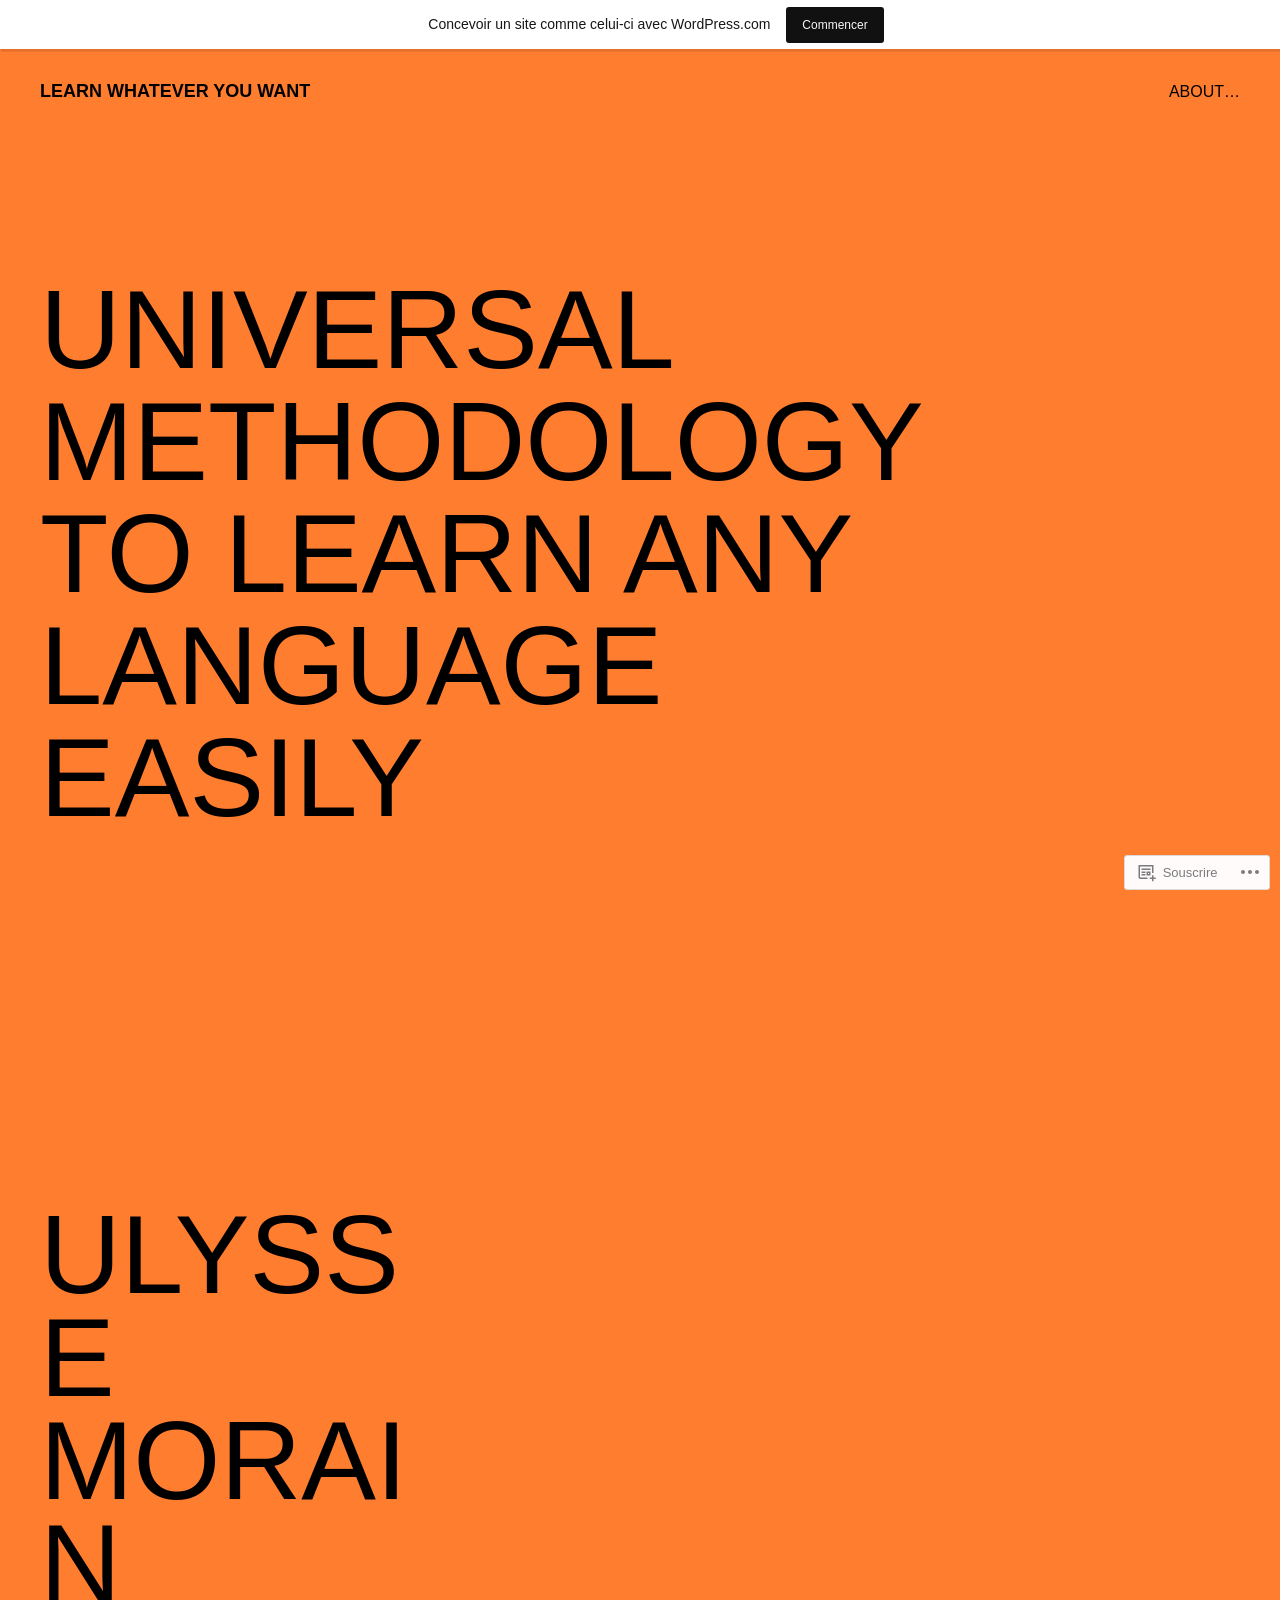
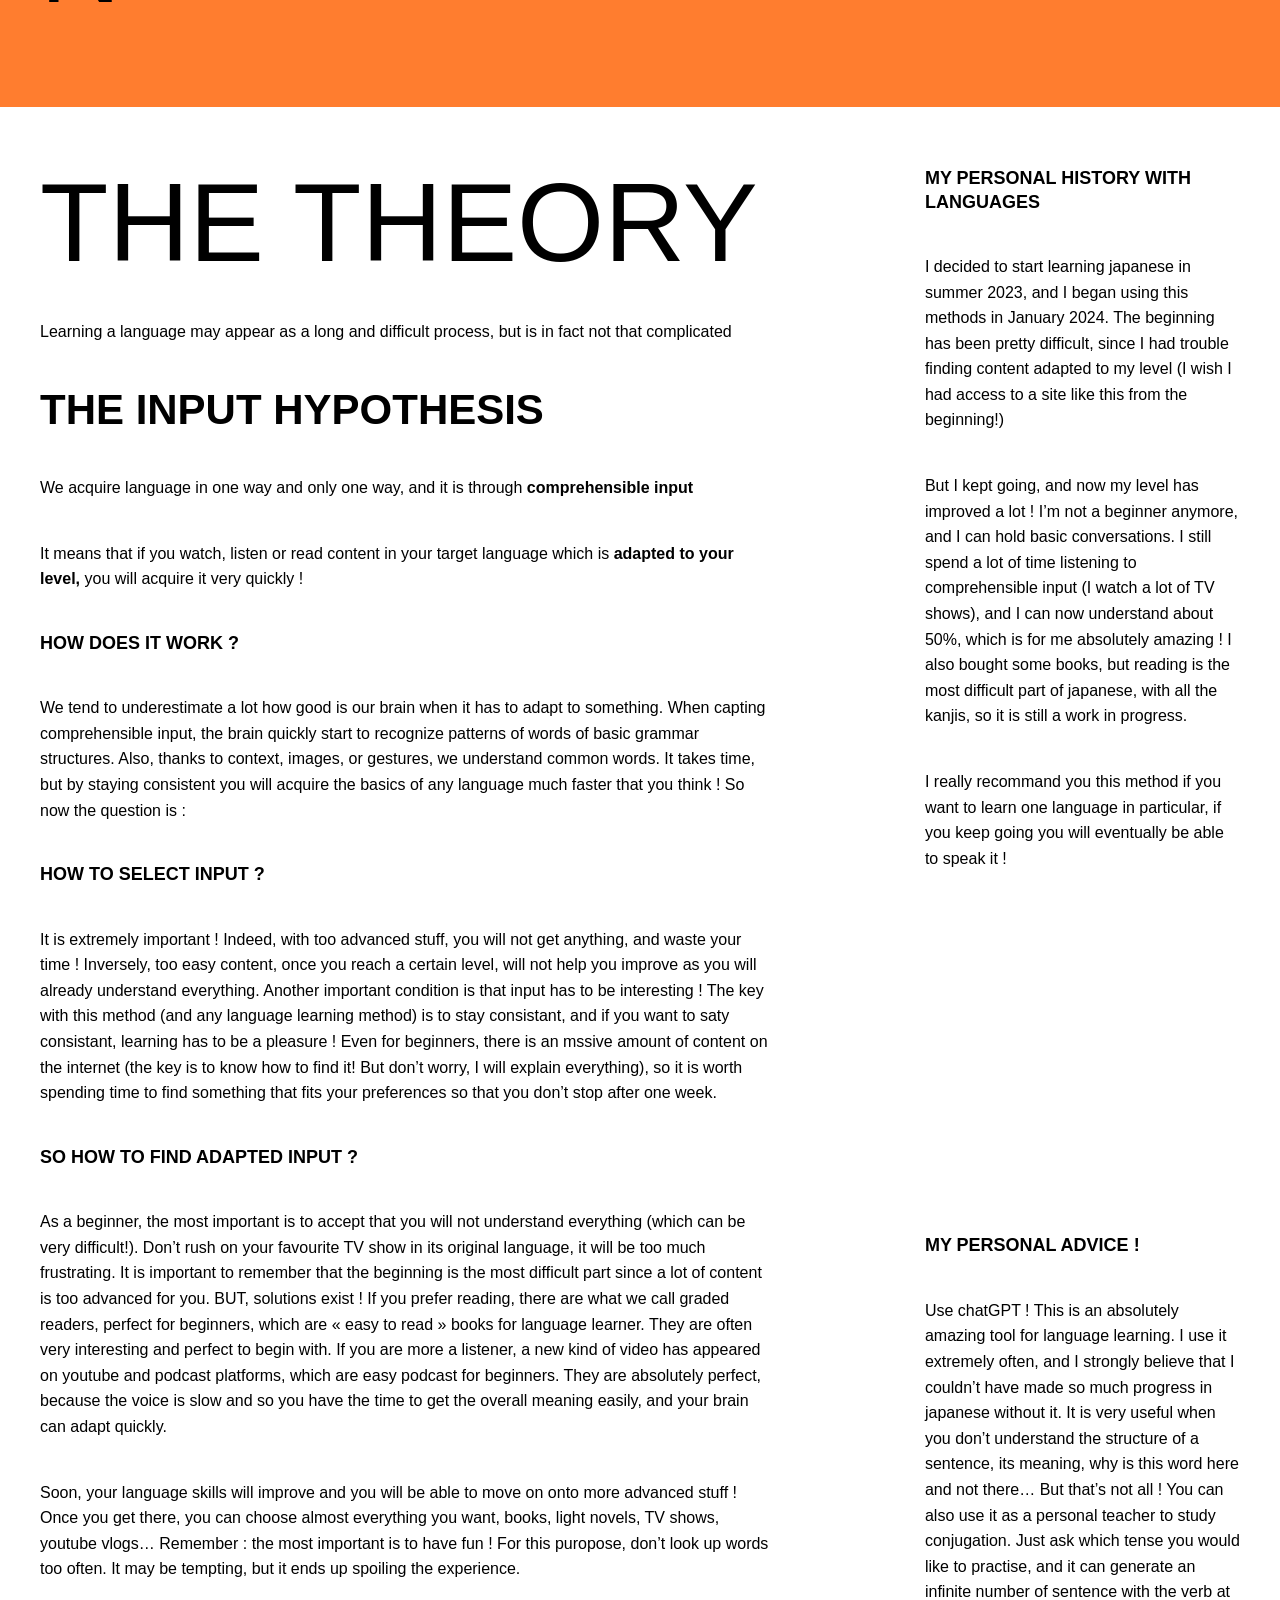
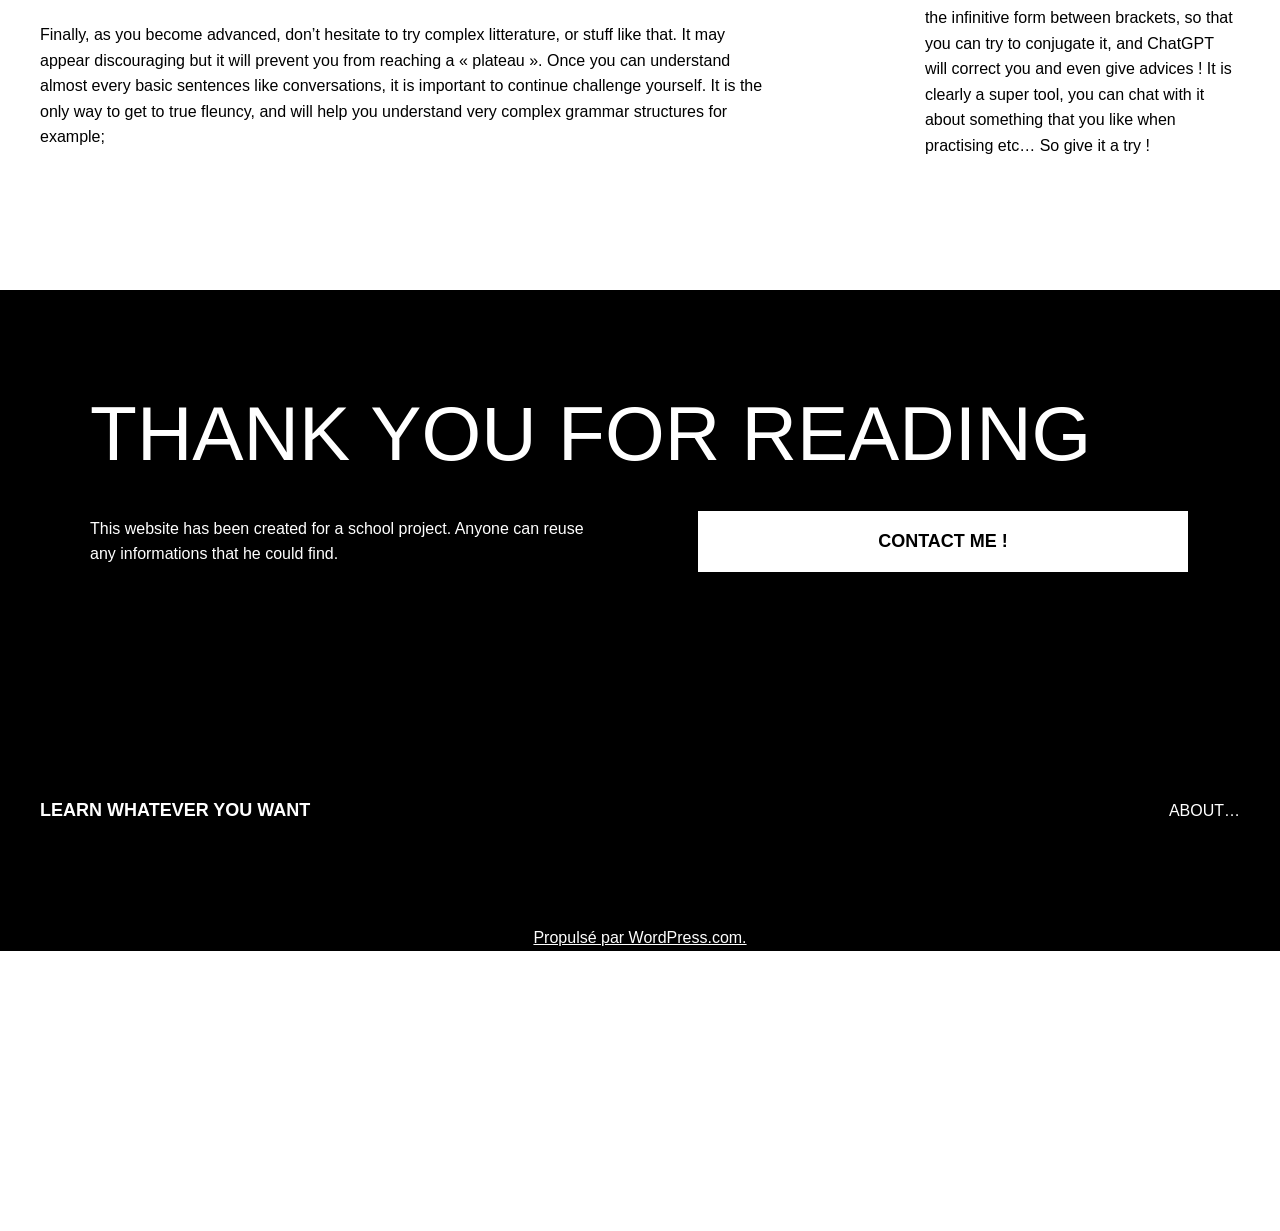
==== commit 508c39df: "Add files via upload" ====
--- a/ulyssejapangithub.wordpress.com/index.html
+++ b/ulyssejapangithub.wordpress.com/index.html
@@ -146,7 +146,20 @@
 </style>
 <link crossorigin='anonymous' rel='stylesheet' id='all-css-40-1' href='../s2.wp.com/wp-content/themes/h4/globalf753.css?m=1420737423i&amp;cssminify=yes' type='text/css' media='all' />
 <script id="media-video-jwt-bridge-js-extra">
-
+var videopressAjax = {"ajaxUrl":"https:\/\/ulyssejapangithub.wordpress.com\/wp-admin\/admin-ajax.php","bridgeUrl":"\/wp-content\/mu-plugins\/jetpack-plugin\/sun\/jetpack_vendor\/automattic\/jetpack-videopress\/build\/lib\/token-bridge.js","post_id":"12"};
+</script>
+<script id="wpcom-actionbar-placeholder-js-extra">
+var actionbardata = {"siteID":"231664534","postID":"0","siteURL":"http:\/\/ulyssejapangithub.wordpress.com","xhrURL":"https:\/\/ulyssejapangithub.wordpress.com\/wp-admin\/admin-ajax.php","nonce":"b0ddfd7336","isLoggedIn":"","statusMessage":"","subsEmailDefault":"instantly","proxyScriptUrl":"https:\/\/s0.wp.com\/wp-content\/js\/wpcom-proxy-request.js?ver=20211021","i18n":{"followedText":"Les nouveaux articles de ce site appara\u00eetront d\u00e9sormais dans votre <a href=\"https:\/\/wordpress.com\/\">Lecteur<\/a>","foldBar":"R\u00e9duire cette barre","unfoldBar":"\u00c9tendre cette barre"}};
+</script>
+<script crossorigin='anonymous' type='text/javascript'  src='https://s1.wp.com/_static/??-eJxdjUEOwjAMBD9EMHCo6AHxFJQ0pnJI7Ch2CvyeHgAJjjs70sC9uknYkA2SQpFAGV1XbH5emSO+yjbpBn69ls3VJo/n/1e6q7nPxAoJrfrp9t6gnT/osiBHaeC7SfFmNH3lhSJKbagKoVOOkCmAyQ3ZhUZxxjV4Lqf9MI7jcTgMu/QCAG9ILQ=='></script>
+<script id="rlt-proxy-js-after">
+	window.addEventListener( 'DOMContentLoaded', function() {
+		rltInitialize( {"token":null,"iframeOrigins":["https:\/\/widgets.wp.com"]} );
+	} );
+</script>
+<link rel="EditURI" type="application/rsd+xml" title="RSD" href="xmlrpc0db0.php?rsd" />
+<meta name="generator" content="WordPress.com" />
+<link rel='shortlink' href='https://wp.me/fG2wK' />
 
 <!-- Jetpack Open Graph Tags -->
 <meta property="og:type" content="website" />
